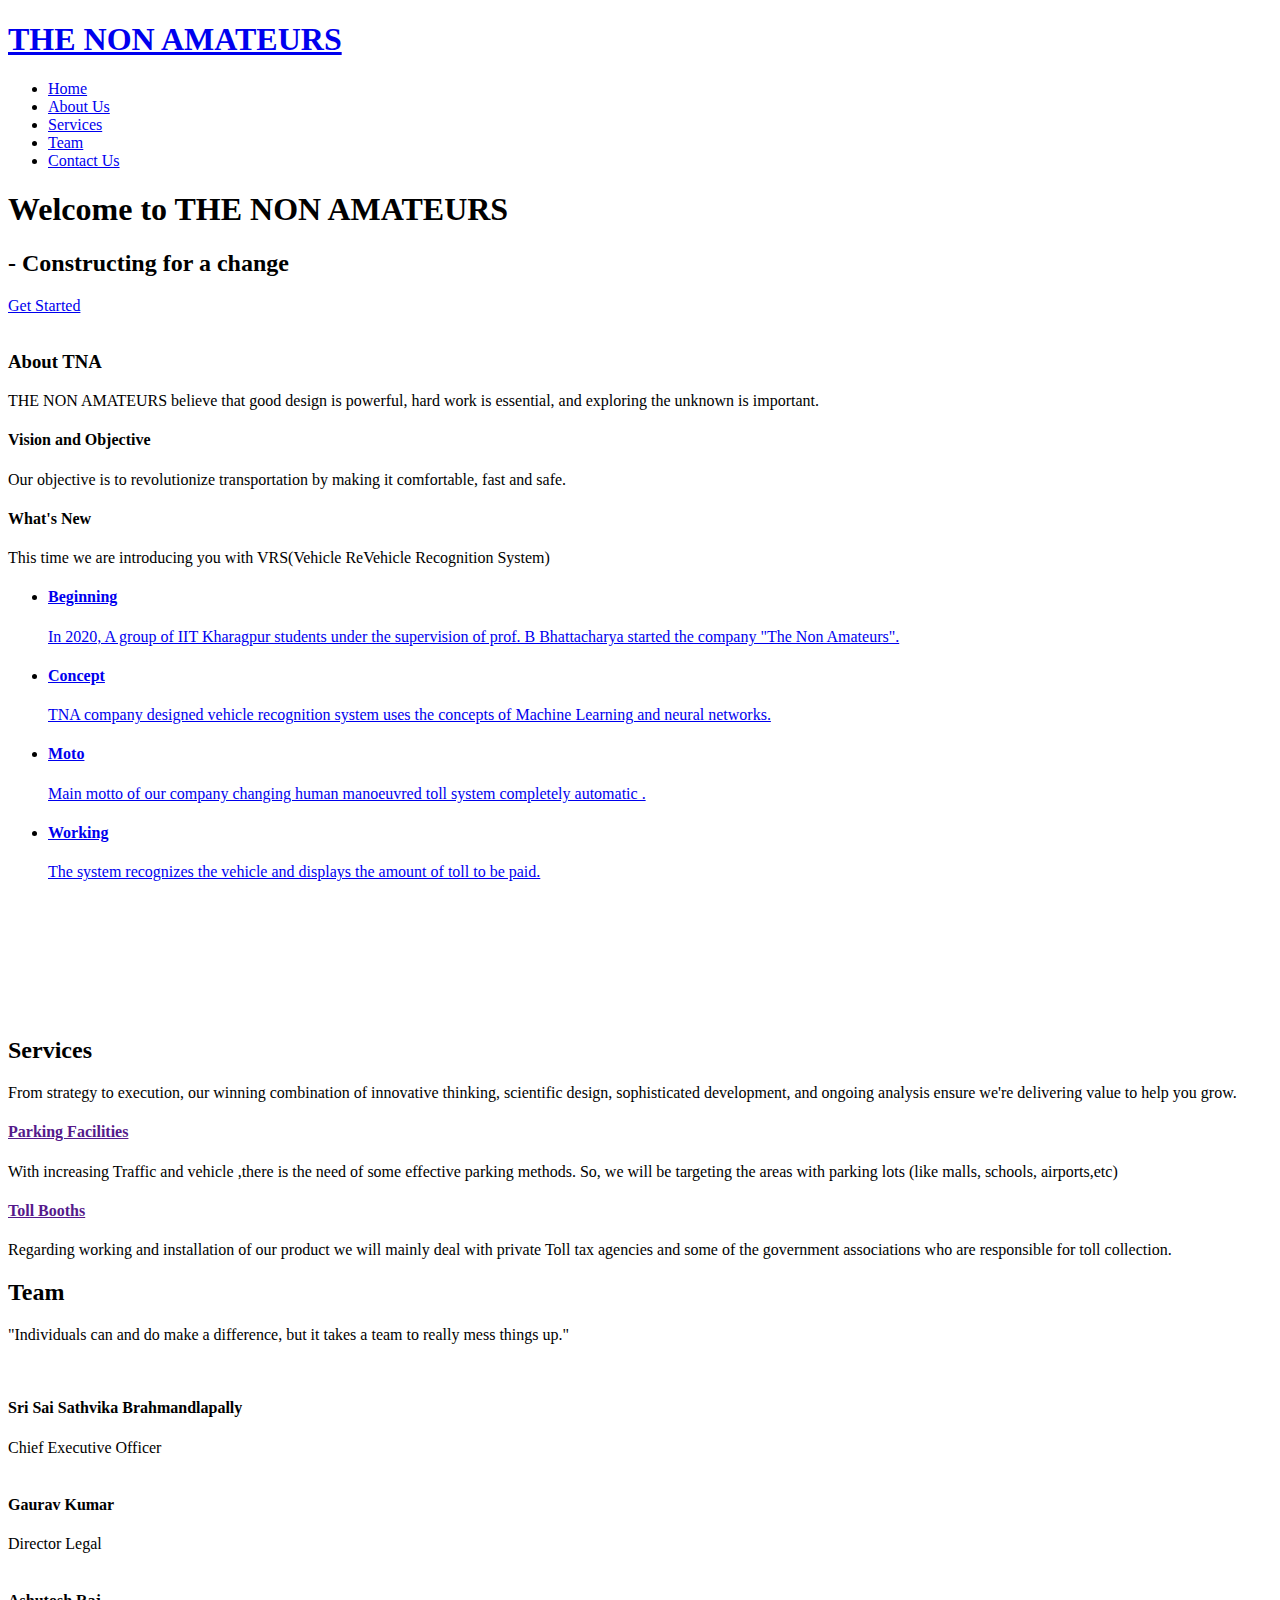
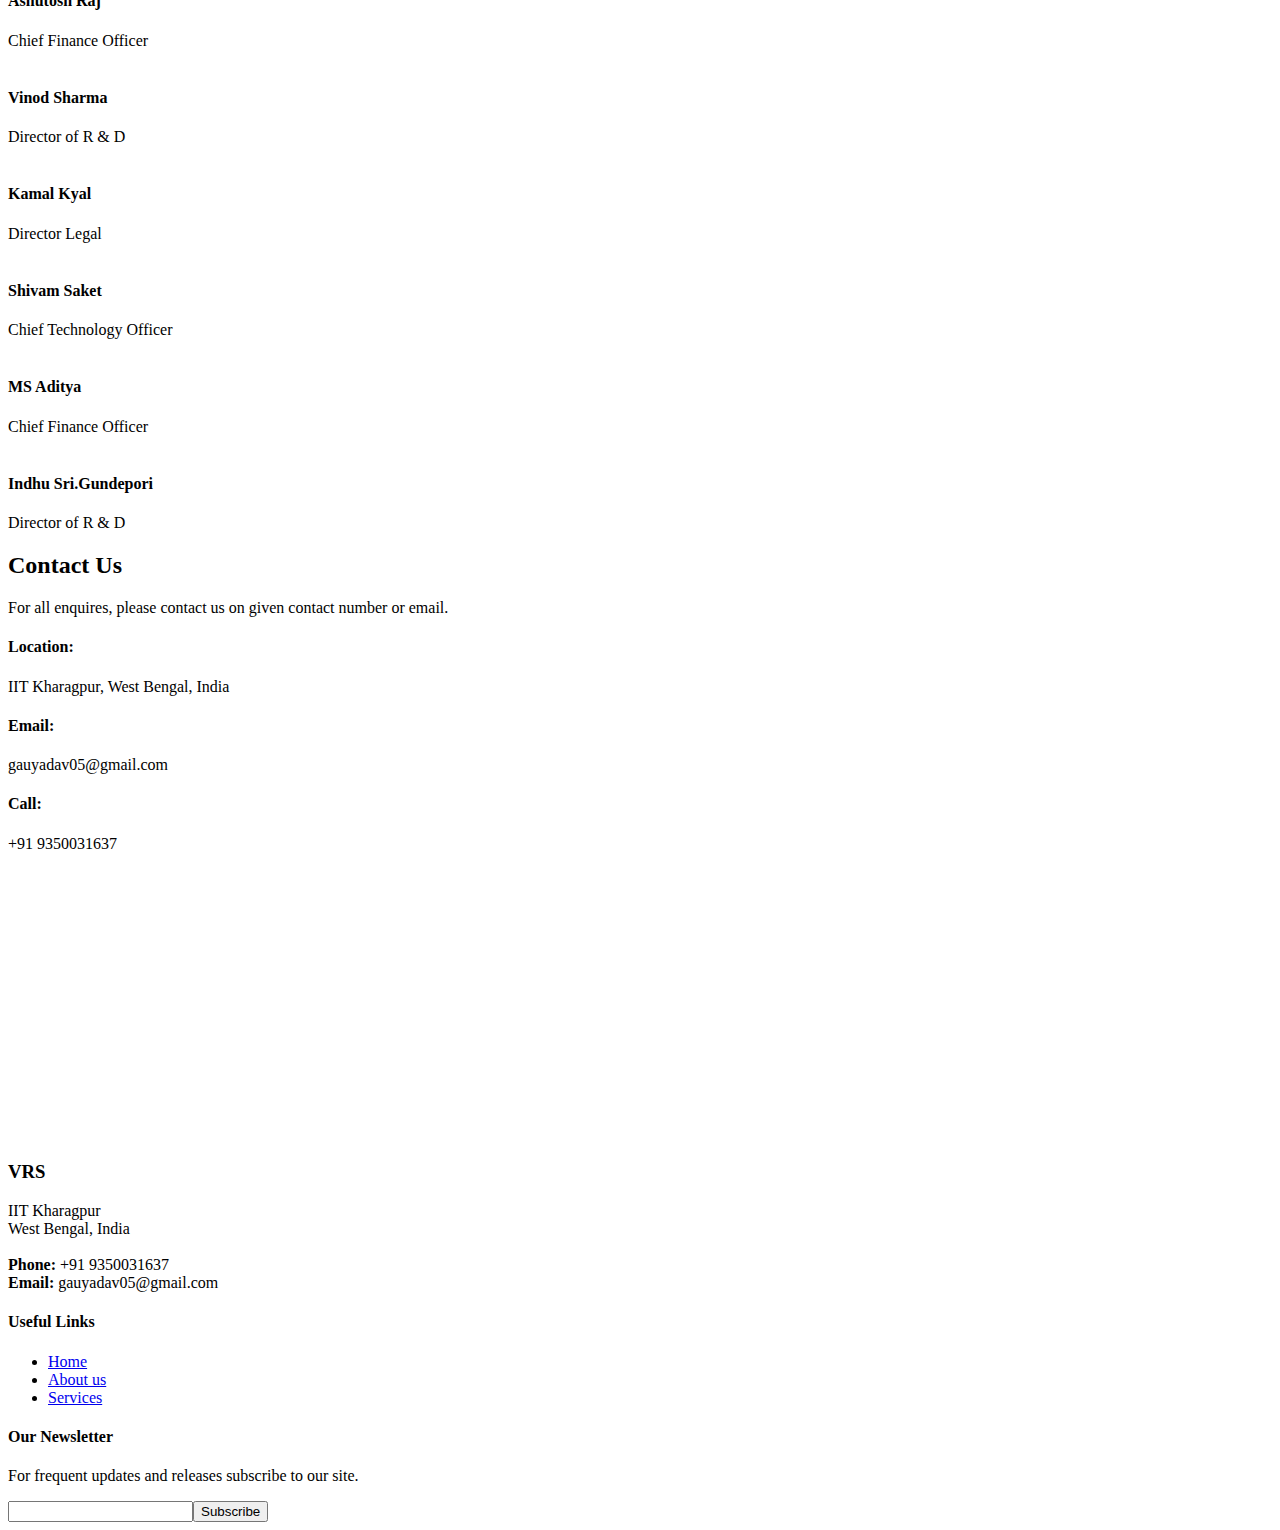
==== index.html @ e851b3a4 "Update index.html" ====
<!DOCTYPE html>
<html lang="en">

<head>
  <meta charset="utf-8">
  <meta content="width=device-width, initial-scale=1.0" name="viewport">

  <title>TNA-VRS</title>
  <meta content="" name="descriptison">
  <meta content="" name="keywords">

  <!-- Favicons -->
  <link href="assets/img/favicon.png" rel="icon">
  <link href="assets/img/apple-touch-icon.png" rel="apple-touch-icon">

  <!-- Google Fonts -->
  <link href="https://fonts.googleapis.com/css?family=Open+Sans:300,300i,400,400i,600,600i,700,700i|Raleway:300,300i,400,400i,500,500i,600,600i,700,700i|Poppins:300,300i,400,400i,500,500i,600,600i,700,700i" rel="stylesheet">

  <!-- Vendor CSS Files -->
  <link href="assets/vendor/bootstrap/css/bootstrap.min.css" rel="stylesheet">
  <link href="assets/vendor/icofont/icofont.min.css" rel="stylesheet">
  <link href="assets/vendor/boxicons/css/boxicons.min.css" rel="stylesheet">
  <link href="assets/vendor/owl.carousel/assets/owl.carousel.min.css" rel="stylesheet">
  <link href="assets/vendor/venobox/venobox.css" rel="stylesheet">
  <link href="assets/vendor/aos/aos.css" rel="stylesheet">

  <!-- Template Main CSS File -->
  <link href="assets/css/style.css" rel="stylesheet">

</head>

<body>

  <!-- ======= Header ======= -->
  <header id="header" class="fixed-top">
    <div class="container d-flex">

      <div class="logo mr-auto">
        <h1 class="text-light"><a href="index.html">THE NON AMATEURS</a></h1>
        <!-- Uncomment below if you prefer to use an image logo -->
<!--         <a href="index.html"><img src="assets/img/logo.png" alt="" class="img-fluid"></a>-->
      </div>

      <nav class="nav-menu d-none d-lg-block">
        <ul>
          <li class="active"><a href="index.html">Home</a></li>
          <li><a href="#about">About Us</a></li>
          <li><a href="#services">Services</a></li>
          <li><a href="#team">Team</a></li>

          <li><a href="#contact">Contact Us</a></li>

        </ul>
      </nav><!-- .nav-menu -->

    </div>
  </header><!-- End Header -->

  <!-- ======= Hero Section ======= -->
  <section id="hero" class="d-flex flex-column justify-content-center align-items-center">
    <div class="container text-center text-md-left" data-aos="fade-up">
      <h1>Welcome to THE NON AMATEURS</h1>
      <h2>- Constructing for a change</h2>
      <a href="#about" class="btn-get-started scrollto">Get Started</a>
    </div>
  </section><!-- End Hero -->

  <main id="main">

    <!-- ======= About Section ======= -->
    <section id="about" class="about">
      <div class="container">

        <div class="row">
          <div class="col-xl-6 col-lg-7" data-aos="fade-right">
            <img src="assets/img/about-img.jpg" class="img-fluid" alt="">
          </div>
          <div class="col-xl-6 col-lg-5 pt-5 pt-lg-0">
            <h3 data-aos="fade-up">About TNA</h3>
            <p data-aos="fade-up">
              THE NON AMATEURS believe that good design is powerful, hard work is essential, and exploring the unknown is important.</p>
            <div class="icon-box" data-aos="fade-up">
              <i class="bx bx-receipt"></i>
              <h4>Vision and Objective</h4>
              <p>Our objective is to revolutionize transportation by making it comfortable, fast and safe.</p>
            </div>

<!--            <div class="icon-box" data-aos="fade-up" data-aos-delay="100">-->
<!--              <i class="bx bx-cube-alt"></i>-->
<!--              <h4>Work and Design</h4>-->
<!--              <p>We are committed to provide you </p>-->
<!--            </div>-->

            <div class="icon-box" data-aos="fade-up" data-aos-delay="200">
              <i class="bx bx-cube-alt"></i>
              <h4>What's New</h4>
              <p>This time we are introducing you with VRS(Vehicle ReVehicle Recognition System)</p>
            </div>

          </div>
        </div>

      </div>
    </section><!-- End About Section -->

      </div>
    </section><!-- End Steps Section -->

    <!-- ======= Features Section ======= -->
    <section id="features" class="features">
      <div class="container">

        <div class="row">
          <div class="col-lg-4 mb-5 mb-lg-0" data-aos="fade-right">
            <ul class="nav nav-tabs flex-column">
              <li class="nav-item">
                <a class="nav-link active show" data-toggle="tab" href="#tab-1">
                  <h4>Beginning</h4>
                  <p>In 2020, A group of IIT Kharagpur students under the supervision of prof. B Bhattacharya started the company "The Non Amateurs".</p>
                </a>
              </li>
              <li class="nav-item mt-2">
                <a class="nav-link" data-toggle="tab" href="#tab-2">
                  <h4>Concept</h4>
                  <p>TNA company designed vehicle recognition system uses the concepts of Machine Learning and neural networks.</p>
                </a>
              </li>
              <li class="nav-item mt-2">
                <a class="nav-link" data-toggle="tab" href="#tab-3">
                  <h4>Moto</h4>
                  <p>Main motto of our company changing human manoeuvred toll system completely
                    automatic .
                  </p>
                </a>
              </li>
              <li class="nav-item mt-2">
                <a class="nav-link" data-toggle="tab" href="#tab-4">
                  <h4>Working</h4>
                  <p>The system recognizes the vehicle and displays the amount of toll to be paid.</p>
                </a>
              </li>
            </ul>
          </div>
          <div class="col-lg-7 ml-auto" data-aos="fade-left">
            <div class="tab-content">
              <div class="tab-pane active show" id="tab-1">
                <figure>
                  <img src="assets/img/features-1.png" alt="" class="img-fluid">
                </figure>
              </div>
              <div class="tab-pane" id="tab-2">
                <figure>
                  <img src="assets/img/features-2.png" alt="" class="img-fluid">
                </figure>
              </div>
              <div class="tab-pane" id="tab-3">
                <figure>
                  <img src="assets/img/features-3.png" alt="" class="img-fluid">
                </figure>
              </div>
              <div class="tab-pane" id="tab-4">
                <figure>
                  <img src="assets/img/features-4.png" alt="" class="img-fluid">
                </figure>
              </div>
            </div>
          </div>
        </div>

      </div>
    </section><!-- End Features Section -->

    <!-- ======= Services Section ======= -->
    <section id="services" class="services section-bg">
      <div class="container">

        <div class="section-title" data-aos="fade-up">
          <h2>Services</h2>
          <p>From strategy to execution, our winning combination of innovative thinking, scientific design, sophisticated development, and ongoing analysis ensure we're delivering value to help you grow.</p>
        </div>

        <div class="row">
          <div class="col-md-6 col-lg-6 d-flex align-items-stretch mb-5 mb-lg-0" data-aos="fade-up">
            <div class="icon-box icon-box-pink">
              <div class="icon"><i class="bx bxl-dribbble"></i></div>
              <h4 class="title"><a href="">Parking Facilities</a></h4>
              <p class="description">With increasing Traffic and vehicle ,there is the need of some effective parking methods.
                So, we will be targeting the areas with parking lots (like malls, schools, airports,etc)
              </p>
            </div>
          </div>

          <div class="col-md-6 col-lg-6 d-flex align-items-stretch mb-5 mb-lg-0" data-aos="fade-up" data-aos-delay="100">
            <div class="icon-box icon-box-cyan">
              <div class="icon"><i class="bx bx-file"></i></div>
              <h4 class="title"><a href="">Toll Booths</a></h4>
              <p class="description">Regarding working and installation of our product we will mainly deal with private Toll tax agencies and some of the government associations who are responsible for toll collection.</p>
            </div>
          </div>

        </div>

      </div>
    </section><!-- End Services Section -->

    <!-- ======= Team Section ======= -->
    <section id="team" class="team">
      <div class="container">

        <div class="section-title" data-aos="fade-up">
          <h2>Team</h2>
          <p>"Individuals can and do make a difference, but it takes a team to really mess things up."</p>
        </div>

        <div class="row">

          <div class="col-xl-3 col-lg-4 col-md-6" data-aos="fade-up">
            <div class="member">
              <img src="assets/img/team/team-1.jpg" class="img-fluid" alt="">
              <div class="member-info">
                <div class="member-info-content">
                  <h4>Sri Sai Sathvika Brahmandlapally</h4>
                  <span>Chief Executive Officer</span>
                </div>
                <div class="social">
                  <a href="https://www.facebook.com/sathvika.shetty.370"><i class="icofont-facebook"></i></a>
                  <a href="https://www.linkedin.com/in/sathvika-shetty-4975781ab"><i class="icofont-linkedin"></i></a>
                </div>
              </div>
            </div>
          </div>

          <div class="col-xl-3 col-lg-4 col-md-6" data-aos="fade-up" data-aos-delay="100">
            <div class="member">
              <img src="assets/img/team/team-2.jpg" class="img-fluid" alt="">
              <div class="member-info">
                <div class="member-info-content">
                  <h4>Gaurav Kumar</h4>
                  <span>Director Legal</span>
                </div>
                <div class="social">
                  <a href="https://www.facebook.com/profile.php?id=100032656905882"><i class="icofont-facebook"></i></a>
                  <a href="https://www.linkedin.com/in/gaurav-yadav-1616981a1"><i class="icofont-linkedin"></i></a>
                </div>
              </div>
            </div>
          </div>
          <div class="col-xl-3 col-lg-4 col-md-6" data-aos="fade-up" data-aos-delay="100">
            <div class="member">
              <img src="assets/img/team/team-5.jpg" class="img-fluid" alt="">
              <div class="member-info">
                <div class="member-info-content">
                  <h4>Ashutosh Raj</h4>
                  <span>Chief Finance Officer</span>
                </div>
                <div class="social">
                  <a href="https://www.facebook.com/profile.php?id=100007177729363"><i class="icofont-facebook"></i></a>
                  <a href="https://www.linkedin.com/in/rajashuuuu/"><i class="icofont-linkedin"></i></a>
                </div>
              </div>
            </div>
          </div>
          <div class="col-xl-3 col-lg-4 col-md-6" data-aos="fade-up" data-aos-delay="100">
            <div class="member">
              <img src="assets/img/team/team-8.jpg" class="img-fluid" alt="">
              <div class="member-info">
                <div class="member-info-content">
                  <h4>Vinod Sharma</h4>
                  <span>Director of R & D</span>
                </div>
                <div class="social">
                  <a href="https://www.facebook.com/vinod.bagra.5836"><i class="icofont-facebook"></i></a>
                  <a href="https://www.linkedin.com/in/Vinod-sharma-2312a71b4"><i class="icofont-linkedin"></i></a>
                </div>
              </div>
            </div>
          </div>
          <div class="col-xl-3 col-lg-4 col-md-6" data-aos="fade-up" data-aos-delay="100">
            <div class="member">
              <img src="assets/img/team/team-3.jpg" class="img-fluid" alt="">
              <div class="member-info">
                <div class="member-info-content">
                  <h4>Kamal Kyal</h4>
                  <span>Director Legal</span>
                </div>
                <div class="social">
                  <a href=""><i class="icofont-facebook"></i></a>
                  <a href=""><i class="icofont-linkedin"></i></a>
                </div>
              </div>
            </div>
          </div>
          <div class="col-xl-3 col-lg-4 col-md-6" data-aos="fade-up" data-aos-delay="100">
            <div class="member">
              <img src="assets/img/team/team-4.jpg" class="img-fluid" alt="">
              <div class="member-info">
                <div class="member-info-content">
                  <h4>Shivam Saket</h4>
                  <span>Chief Technology Officer</span>
                </div>
                <div class="social">
                  <a href=""><i class="icofont-facebook"></i></a>
                  <a href=""><i class="icofont-linkedin"></i></a>
                </div>
              </div>
            </div>
          </div>

          <div class="col-xl-3 col-lg-4 col-md-6" data-aos="fade-up" data-aos-delay="200">
            <div class="member">
              <img src="assets/img/team/team-6.jpg" class="img-fluid" alt="">
              <div class="member-info">
                <div class="member-info-content">
                  <h4>MS Aditya</h4>
                  <span>Chief Finance Officer</span>
                </div>
                <div class="social">
                  <a href="http://facebook.com/ms.aditya15"><i class="icofont-facebook"></i></a>
                  <a href="linkedin.com/in/m-s-aditya-b8879b146"><i class="icofont-linkedin"></i></a>
                </div>
              </div>
            </div>
          </div>

          <div class="col-xl-3 col-lg-4 col-md-6" data-aos="fade-up" data-aos-delay="300">
            <div class="member">
              <img src="assets/img/team/team-7.jpg" class="img-fluid" alt="">
              <div class="member-info">
                <div class="member-info-content">
                  <h4>Indhu Sri.Gundepori</h4>
                  <span>Director of R & D</span>
                </div>
                <div class="social">
<!--                  <a href=""><i class="icofont-twitter"></i></a>-->
                  <a href="https://www.facebook.com/indhusri.gundepuri"><i class="icofont-facebook"></i></a>
<!--                  <a href=""><i class="icofont-instagram"></i></a>-->
                  <a href="https://www.linkedin.com/in/indhu127"><i class="icofont-linkedin"></i></a>
                </div>
              </div>
            </div>
          </div>

        </div>

      </div>
    </section><!-- End Team Section -->


    <!-- ======= Contact Section ======= -->
    <section id="contact" class="contact">
      <div class="container">

        <div class="section-title" data-aos="fade-up">
          <h2>Contact Us</h2>
          <p>For all enquires, please contact us on given contact number or email.</p>
        </div>

        <div class="row no-gutters justify-content-center" data-aos="fade-up">

          <div class="col-lg-5 d-flex align-items-stretch">
            <div class="info">
              <div class="address">
                <i class="icofont-google-map"></i>
                <h4>Location:</h4>
                <p>IIT Kharagpur, West Bengal, India</p>
              </div>

              <div class="email mt-4">
                <i class="icofont-envelope"></i>
                <h4>Email:</h4>
                <p>gauyadav05@gmail.com</p>
              </div>

              <div class="phone mt-4">
                <i class="icofont-phone"></i>
                <h4>Call:</h4>
                <p>+91 9350031637</p>
              </div>

            </div>

          </div>

          <div class="col-lg-5 d-flex align-items-stretch">
            <iframe style="border:0; width: 100%; height: 270px;" src="https://www.google.com/maps/embed?pb=!1m18!1m12!1m3!1d14764.129384249643!2d87.30113983100296!3d22.314616415056673!2m3!1f0!2f0!3f0!3m2!1i1024!2i768!4f13.1!3m3!1m2!1s0x3a1d44031d91072d%3A0x750e832f90176385!2sIIT%20Kharagpur%2C%20Kharagpur%2C%20West%20Bengal!5e0!3m2!1sen!2sin!4v1605263797705!5m2!1sen!2sin" frameborder="0" allowfullscreen></iframe>
          </div>

        </div>

<!--        <div class="row mt-5 justify-content-center" data-aos="fade-up">-->
<!--          <div class="col-lg-10">-->
<!--            <form action="forms/contact.php" method="post" role="form" class="php-email-form">-->
<!--              <div class="form-row">-->
<!--                <div class="col-md-6 form-group">-->
<!--                  <input type="text" name="name" class="form-control" id="name" placeholder="Your Name" data-rule="minlen:4" data-msg="Please enter at least 4 chars" />-->
<!--                  <div class="validate"></div>-->
<!--                </div>-->
<!--                <div class="col-md-6 form-group">-->
<!--                  <input type="email" class="form-control" name="email" id="email" placeholder="Your Email" data-rule="email" data-msg="Please enter a valid email" />-->
<!--                  <div class="validate"></div>-->
<!--                </div>-->
<!--              </div>-->
<!--              <div class="form-group">-->
<!--                <input type="text" class="form-control" name="subject" id="subject" placeholder="Subject" data-rule="minlen:4" data-msg="Please enter at least 8 chars of subject" />-->
<!--                <div class="validate"></div>-->
<!--              </div>-->
<!--              <div class="form-group">-->
<!--                <textarea class="form-control" name="message" rows="5" data-rule="required" data-msg="Please write something for us" placeholder="Message"></textarea>-->
<!--                <div class="validate"></div>-->
<!--              </div>-->
<!--              <div class="mb-3">-->
<!--                <div class="loading">Loading</div>-->
<!--                <div class="error-message"></div>-->
<!--                <div class="sent-message">Your message has been sent. Thank you!</div>-->
<!--              </div>-->
<!--              <div class="text-center"><button type="submit">Send Message</button></div>-->
<!--            </form>-->
<!--          </div>-->

<!--        </div>-->

      </div>
    </section><!-- End Contact Section -->

  </main><!-- End #main -->

  <!-- ======= Footer ======= -->
  <footer id="footer">
    <div class="footer-top">
      <div class="container">
        <div class="row">

          <div class="col-lg-3 col-md-6">
            <div class="footer-info">
              <h3>VRS</h3>
              <p>
                IIT Kharagpur<br>
                West Bengal, India<br><br>
                <strong>Phone:</strong> +91 9350031637<br>
                <strong>Email:</strong> gauyadav05@gmail.com<br>
              </p>
              <div class="social-links mt-3">
<!--                <a href="#" class="twitter"><i class="bx bxl-twitter"></i></a>-->
                <a href="https://www.facebook.com/profile.php?id=100032656905882" class="facebook"><i class="bx bxl-facebook"></i></a>
<!--                <a href="#" class="instagram"><i class="bx bxl-instagram"></i></a>-->
<!--                <a href="#" class="google-plus"><i class="bx bxl-skype"></i></a>-->
                <a href="https://www.linkedin.com/in/gaurav-yadav-1616981a1" class="linkedin"><i class="bx bxl-linkedin"></i></a>
              </div>
            </div>
          </div>

          <div class="col-lg-2 col-md-6 footer-links">
            <h4>Useful Links</h4>
            <ul>
              <li><i class="bx bx-chevron-right"></i> <a href="#">Home</a></li>
              <li><i class="bx bx-chevron-right"></i> <a href="#">About us</a></li>
              <li><i class="bx bx-chevron-right"></i> <a href="#">Services</a></li>
<!--              <li><i class="bx bx-chevron-right"></i> <a href="#">Terms of service</a></li>-->
<!--              <li><i class="bx bx-chevron-right"></i> <a href="#">Privacy policy</a></li>-->
            </ul>
          </div>

<!--          <div class="col-lg-3 col-md-6 footer-links">-->
<!--            <h4>Our Services</h4>-->
<!--            <ul>-->
<!--              <li><i class="bx bx-chevron-right"></i> <a href="#">Web Design</a></li>-->
<!--              <li><i class="bx bx-chevron-right"></i> <a href="#">Web Development</a></li>-->
<!--              <li><i class="bx bx-chevron-right"></i> <a href="#">Product Management</a></li>-->
<!--              <li><i class="bx bx-chevron-right"></i> <a href="#">Marketing</a></li>-->
<!--              <li><i class="bx bx-chevron-right"></i> <a href="#">Graphic Design</a></li>-->
<!--            </ul>-->
<!--          </div>-->

          <div class="col-lg-4 col-md-6 footer-newsletter">
            <h4>Our Newsletter</h4>
            <p>For frequent updates and releases subscribe to our site.</p>
            <form action="" method="post">
              <input type="email" name="email"><input type="submit" value="Subscribe">
            </form>

          </div>

        </div>
      </div>
    </div>


  </footer><!-- End Footer -->

  <a href="#" class="back-to-top"><i class="icofont-simple-up"></i></a>

  <!-- Vendor JS Files -->
  <script src="assets/vendor/jquery/jquery.min.js"></script>
  <script src="assets/vendor/bootstrap/js/bootstrap.bundle.min.js"></script>
  <script src="assets/vendor/jquery.easing/jquery.easing.min.js"></script>
  <script src="assets/vendor/php-email-form/validate.js"></script>
  <script src="assets/vendor/owl.carousel/owl.carousel.min.js"></script>
  <script src="assets/vendor/isotope-layout/isotope.pkgd.min.js"></script>
  <script src="assets/vendor/venobox/venobox.min.js"></script>
  <script src="assets/vendor/aos/aos.js"></script>

  <!-- Template Main JS File -->
  <script src="assets/js/main.js"></script>

</body>

</html>
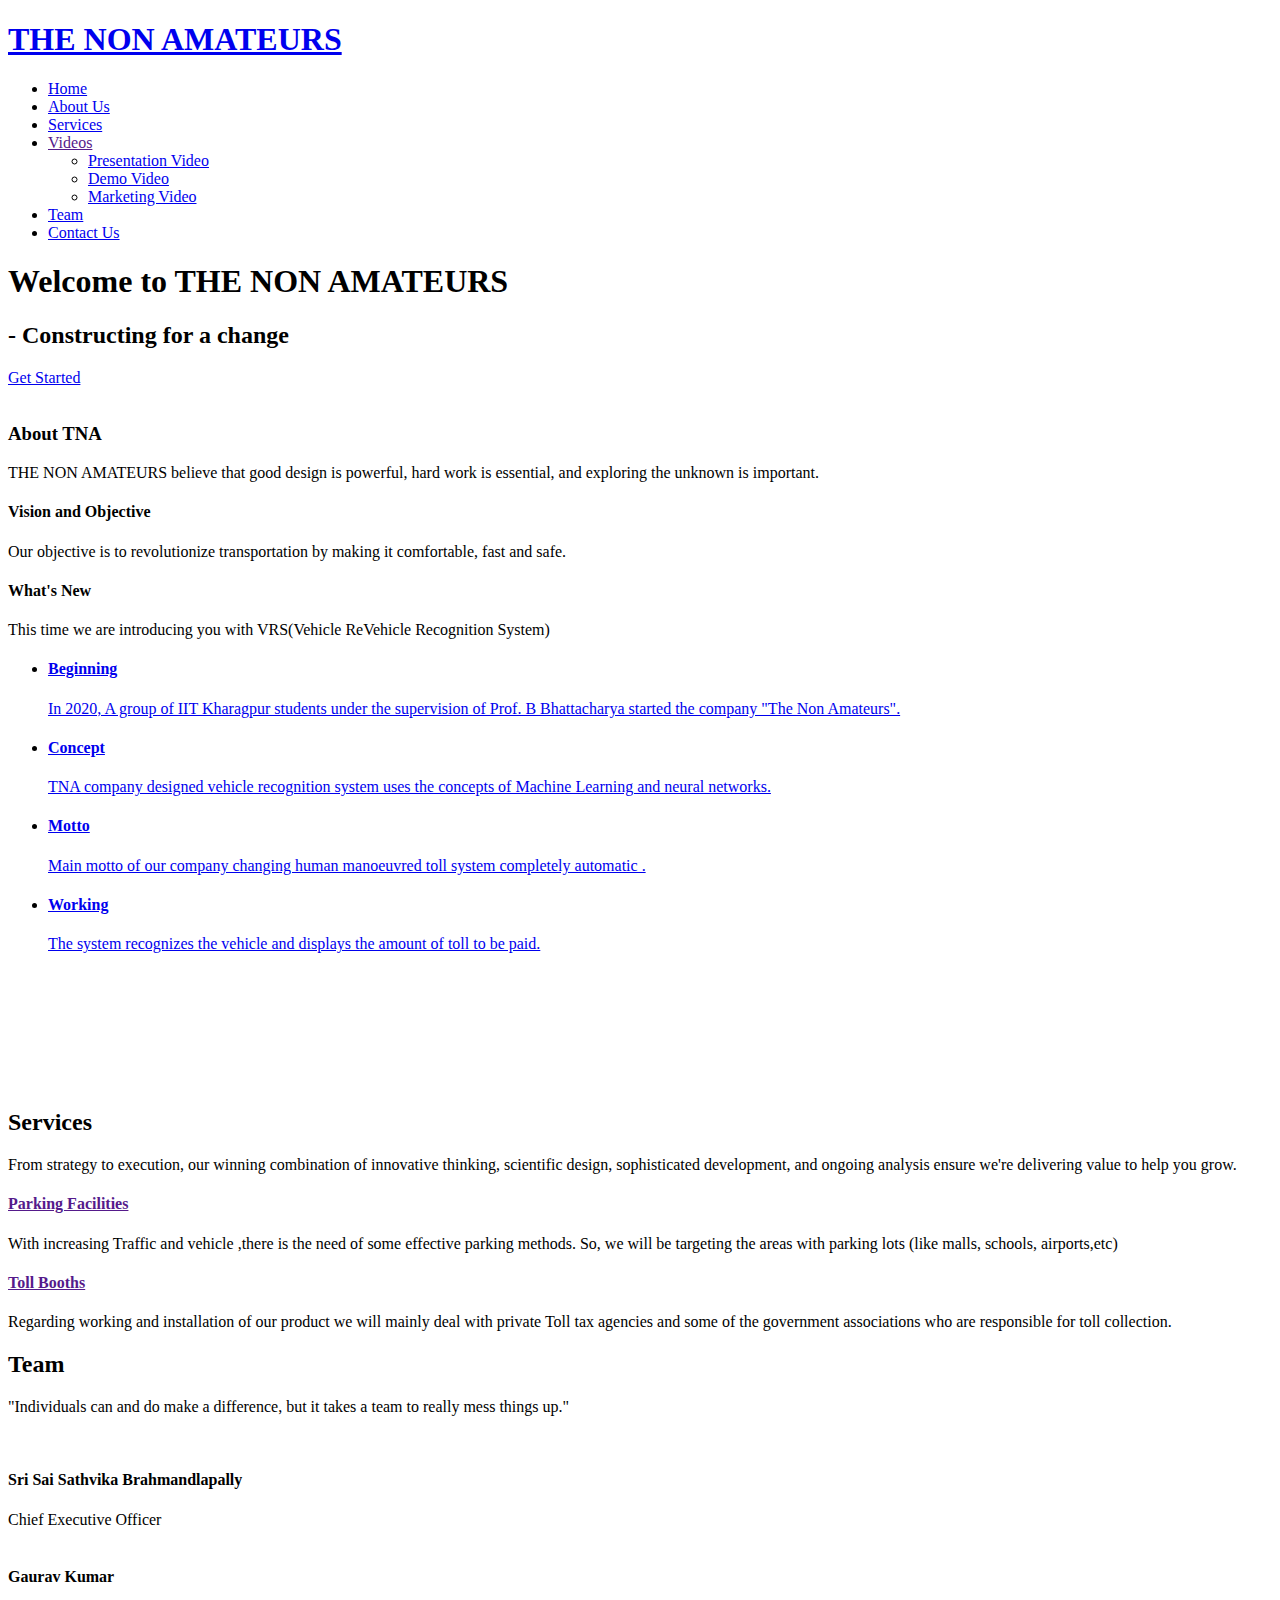
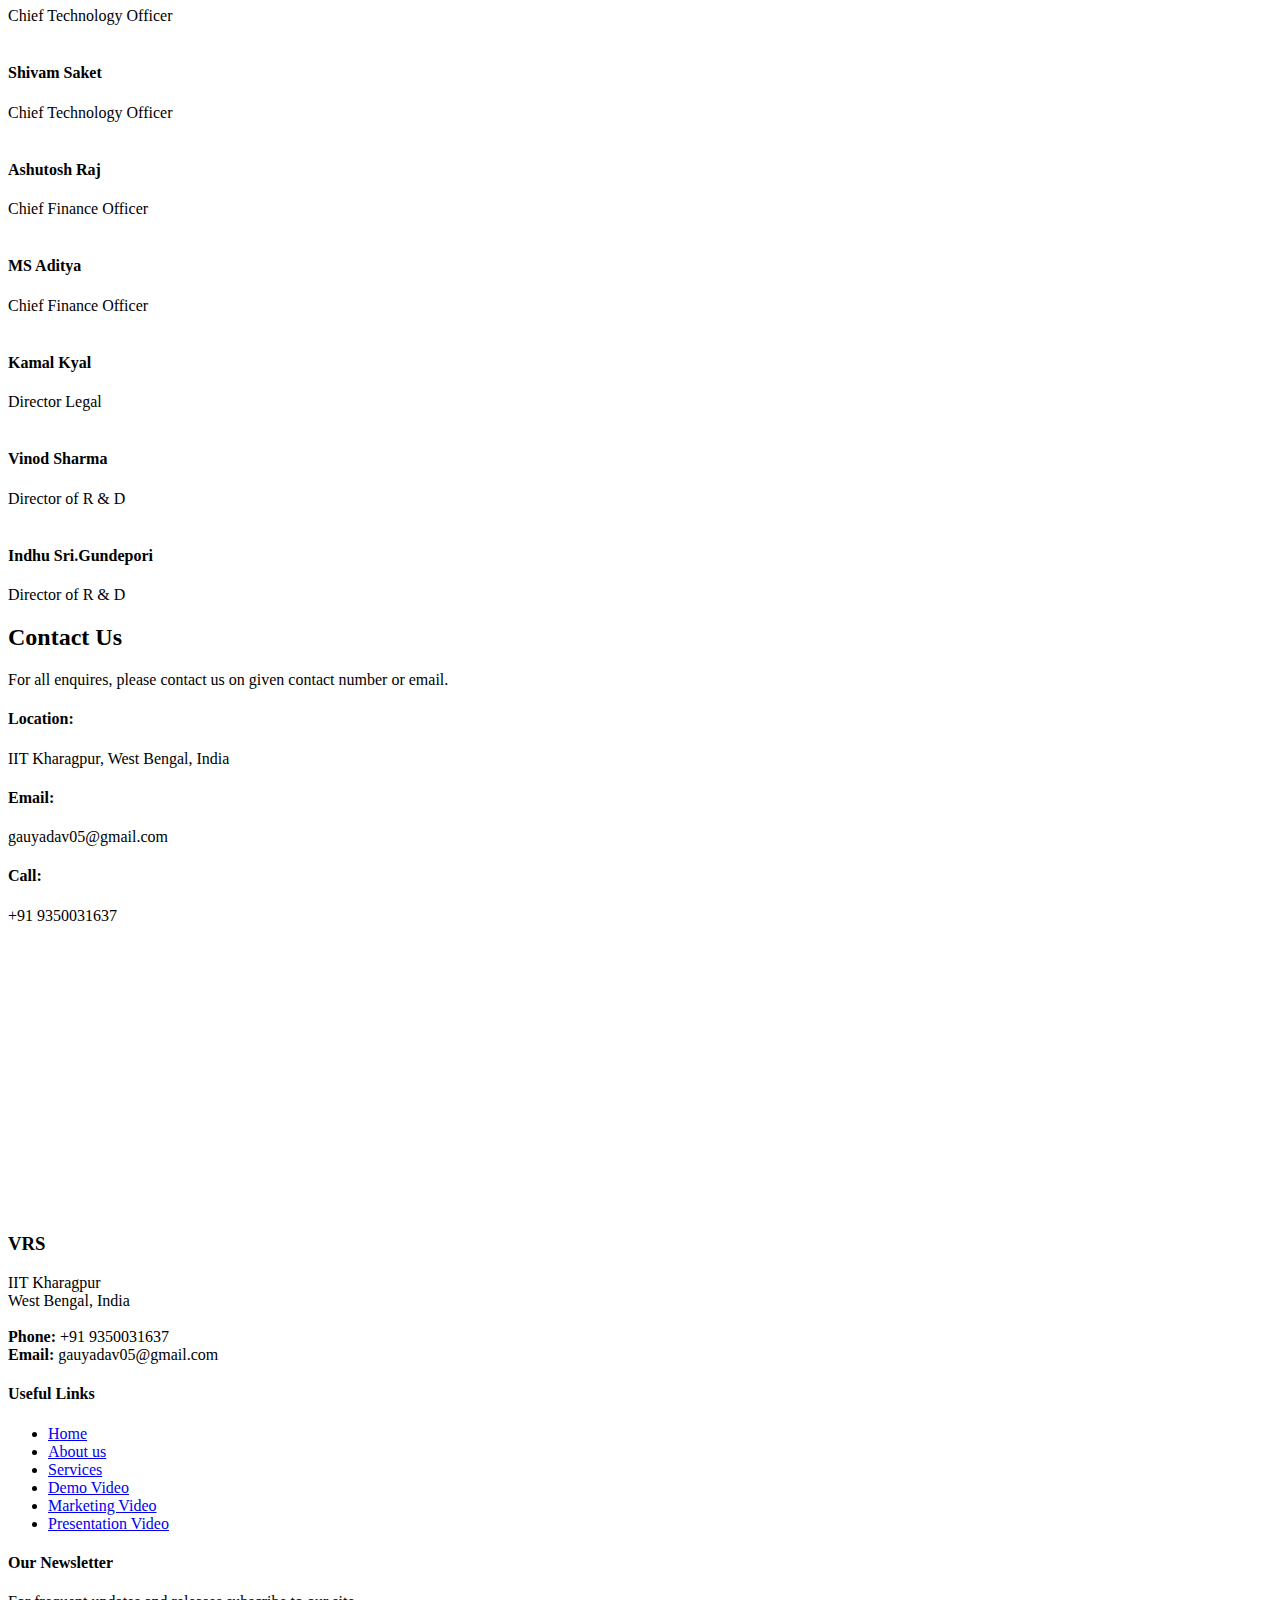
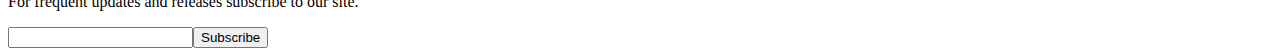
==== commit acbb928f: "Add files via upload" ====
--- a/index.html
+++ b/index.html
@@ -1,507 +1,525 @@
-<!DOCTYPE html>
-<html lang="en">
-
-<head>
-  <meta charset="utf-8">
-  <meta content="width=device-width, initial-scale=1.0" name="viewport">
-
-  <title>TNA-VRS</title>
-  <meta content="" name="descriptison">
-  <meta content="" name="keywords">
-
-  <!-- Favicons -->
-  <link href="assets/img/favicon.png" rel="icon">
-  <link href="assets/img/apple-touch-icon.png" rel="apple-touch-icon">
-
-  <!-- Google Fonts -->
-  <link href="https://fonts.googleapis.com/css?family=Open+Sans:300,300i,400,400i,600,600i,700,700i|Raleway:300,300i,400,400i,500,500i,600,600i,700,700i|Poppins:300,300i,400,400i,500,500i,600,600i,700,700i" rel="stylesheet">
-
-  <!-- Vendor CSS Files -->
-  <link href="assets/vendor/bootstrap/css/bootstrap.min.css" rel="stylesheet">
-  <link href="assets/vendor/icofont/icofont.min.css" rel="stylesheet">
-  <link href="assets/vendor/boxicons/css/boxicons.min.css" rel="stylesheet">
-  <link href="assets/vendor/owl.carousel/assets/owl.carousel.min.css" rel="stylesheet">
-  <link href="assets/vendor/venobox/venobox.css" rel="stylesheet">
-  <link href="assets/vendor/aos/aos.css" rel="stylesheet">
-
-  <!-- Template Main CSS File -->
-  <link href="assets/css/style.css" rel="stylesheet">
-
-</head>
-
-<body>
-
-  <!-- ======= Header ======= -->
-  <header id="header" class="fixed-top">
-    <div class="container d-flex">
-
-      <div class="logo mr-auto">
-        <h1 class="text-light"><a href="index.html">THE NON AMATEURS</a></h1>
-        <!-- Uncomment below if you prefer to use an image logo -->
-<!--         <a href="index.html"><img src="assets/img/logo.png" alt="" class="img-fluid"></a>-->
-      </div>
-
-      <nav class="nav-menu d-none d-lg-block">
-        <ul>
-          <li class="active"><a href="index.html">Home</a></li>
-          <li><a href="#about">About Us</a></li>
-          <li><a href="#services">Services</a></li>
-          <li><a href="#team">Team</a></li>
-
-          <li><a href="#contact">Contact Us</a></li>
-
-        </ul>
-      </nav><!-- .nav-menu -->
-
-    </div>
-  </header><!-- End Header -->
-
-  <!-- ======= Hero Section ======= -->
-  <section id="hero" class="d-flex flex-column justify-content-center align-items-center">
-    <div class="container text-center text-md-left" data-aos="fade-up">
-      <h1>Welcome to THE NON AMATEURS</h1>
-      <h2>- Constructing for a change</h2>
-      <a href="#about" class="btn-get-started scrollto">Get Started</a>
-    </div>
-  </section><!-- End Hero -->
-
-  <main id="main">
-
-    <!-- ======= About Section ======= -->
-    <section id="about" class="about">
-      <div class="container">
-
-        <div class="row">
-          <div class="col-xl-6 col-lg-7" data-aos="fade-right">
-            <img src="assets/img/about-img.jpg" class="img-fluid" alt="">
-          </div>
-          <div class="col-xl-6 col-lg-5 pt-5 pt-lg-0">
-            <h3 data-aos="fade-up">About TNA</h3>
-            <p data-aos="fade-up">
-              THE NON AMATEURS believe that good design is powerful, hard work is essential, and exploring the unknown is important.</p>
-            <div class="icon-box" data-aos="fade-up">
-              <i class="bx bx-receipt"></i>
-              <h4>Vision and Objective</h4>
-              <p>Our objective is to revolutionize transportation by making it comfortable, fast and safe.</p>
-            </div>
-
-<!--            <div class="icon-box" data-aos="fade-up" data-aos-delay="100">-->
-<!--              <i class="bx bx-cube-alt"></i>-->
-<!--              <h4>Work and Design</h4>-->
-<!--              <p>We are committed to provide you </p>-->
-<!--            </div>-->
-
-            <div class="icon-box" data-aos="fade-up" data-aos-delay="200">
-              <i class="bx bx-cube-alt"></i>
-              <h4>What's New</h4>
-              <p>This time we are introducing you with VRS(Vehicle ReVehicle Recognition System)</p>
-            </div>
-
-          </div>
-        </div>
-
-      </div>
-    </section><!-- End About Section -->
-
-      </div>
-    </section><!-- End Steps Section -->
-
-    <!-- ======= Features Section ======= -->
-    <section id="features" class="features">
-      <div class="container">
-
-        <div class="row">
-          <div class="col-lg-4 mb-5 mb-lg-0" data-aos="fade-right">
-            <ul class="nav nav-tabs flex-column">
-              <li class="nav-item">
-                <a class="nav-link active show" data-toggle="tab" href="#tab-1">
-                  <h4>Beginning</h4>
-                  <p>In 2020, A group of IIT Kharagpur students under the supervision of prof. B Bhattacharya started the company "The Non Amateurs".</p>
-                </a>
-              </li>
-              <li class="nav-item mt-2">
-                <a class="nav-link" data-toggle="tab" href="#tab-2">
-                  <h4>Concept</h4>
-                  <p>TNA company designed vehicle recognition system uses the concepts of Machine Learning and neural networks.</p>
-                </a>
-              </li>
-              <li class="nav-item mt-2">
-                <a class="nav-link" data-toggle="tab" href="#tab-3">
-                  <h4>Moto</h4>
-                  <p>Main motto of our company changing human manoeuvred toll system completely
-                    automatic .
-                  </p>
-                </a>
-              </li>
-              <li class="nav-item mt-2">
-                <a class="nav-link" data-toggle="tab" href="#tab-4">
-                  <h4>Working</h4>
-                  <p>The system recognizes the vehicle and displays the amount of toll to be paid.</p>
-                </a>
-              </li>
-            </ul>
-          </div>
-          <div class="col-lg-7 ml-auto" data-aos="fade-left">
-            <div class="tab-content">
-              <div class="tab-pane active show" id="tab-1">
-                <figure>
-                  <img src="assets/img/features-1.png" alt="" class="img-fluid">
-                </figure>
-              </div>
-              <div class="tab-pane" id="tab-2">
-                <figure>
-                  <img src="assets/img/features-2.png" alt="" class="img-fluid">
-                </figure>
-              </div>
-              <div class="tab-pane" id="tab-3">
-                <figure>
-                  <img src="assets/img/features-3.png" alt="" class="img-fluid">
-                </figure>
-              </div>
-              <div class="tab-pane" id="tab-4">
-                <figure>
-                  <img src="assets/img/features-4.png" alt="" class="img-fluid">
-                </figure>
-              </div>
-            </div>
-          </div>
-        </div>
-
-      </div>
-    </section><!-- End Features Section -->
-
-    <!-- ======= Services Section ======= -->
-    <section id="services" class="services section-bg">
-      <div class="container">
-
-        <div class="section-title" data-aos="fade-up">
-          <h2>Services</h2>
-          <p>From strategy to execution, our winning combination of innovative thinking, scientific design, sophisticated development, and ongoing analysis ensure we're delivering value to help you grow.</p>
-        </div>
-
-        <div class="row">
-          <div class="col-md-6 col-lg-6 d-flex align-items-stretch mb-5 mb-lg-0" data-aos="fade-up">
-            <div class="icon-box icon-box-pink">
-              <div class="icon"><i class="bx bxl-dribbble"></i></div>
-              <h4 class="title"><a href="">Parking Facilities</a></h4>
-              <p class="description">With increasing Traffic and vehicle ,there is the need of some effective parking methods.
-                So, we will be targeting the areas with parking lots (like malls, schools, airports,etc)
-              </p>
-            </div>
-          </div>
-
-          <div class="col-md-6 col-lg-6 d-flex align-items-stretch mb-5 mb-lg-0" data-aos="fade-up" data-aos-delay="100">
-            <div class="icon-box icon-box-cyan">
-              <div class="icon"><i class="bx bx-file"></i></div>
-              <h4 class="title"><a href="">Toll Booths</a></h4>
-              <p class="description">Regarding working and installation of our product we will mainly deal with private Toll tax agencies and some of the government associations who are responsible for toll collection.</p>
-            </div>
-          </div>
-
-        </div>
-
-      </div>
-    </section><!-- End Services Section -->
-
-    <!-- ======= Team Section ======= -->
-    <section id="team" class="team">
-      <div class="container">
-
-        <div class="section-title" data-aos="fade-up">
-          <h2>Team</h2>
-          <p>"Individuals can and do make a difference, but it takes a team to really mess things up."</p>
-        </div>
-
-        <div class="row">
-
-          <div class="col-xl-3 col-lg-4 col-md-6" data-aos="fade-up">
-            <div class="member">
-              <img src="assets/img/team/team-1.jpg" class="img-fluid" alt="">
-              <div class="member-info">
-                <div class="member-info-content">
-                  <h4>Sri Sai Sathvika Brahmandlapally</h4>
-                  <span>Chief Executive Officer</span>
-                </div>
-                <div class="social">
-                  <a href="https://www.facebook.com/sathvika.shetty.370"><i class="icofont-facebook"></i></a>
-                  <a href="https://www.linkedin.com/in/sathvika-shetty-4975781ab"><i class="icofont-linkedin"></i></a>
-                </div>
-              </div>
-            </div>
-          </div>
-
-          <div class="col-xl-3 col-lg-4 col-md-6" data-aos="fade-up" data-aos-delay="100">
-            <div class="member">
-              <img src="assets/img/team/team-2.jpg" class="img-fluid" alt="">
-              <div class="member-info">
-                <div class="member-info-content">
-                  <h4>Gaurav Kumar</h4>
-                  <span>Director Legal</span>
-                </div>
-                <div class="social">
-                  <a href="https://www.facebook.com/profile.php?id=100032656905882"><i class="icofont-facebook"></i></a>
-                  <a href="https://www.linkedin.com/in/gaurav-yadav-1616981a1"><i class="icofont-linkedin"></i></a>
-                </div>
-              </div>
-            </div>
-          </div>
-          <div class="col-xl-3 col-lg-4 col-md-6" data-aos="fade-up" data-aos-delay="100">
-            <div class="member">
-              <img src="assets/img/team/team-5.jpg" class="img-fluid" alt="">
-              <div class="member-info">
-                <div class="member-info-content">
-                  <h4>Ashutosh Raj</h4>
-                  <span>Chief Finance Officer</span>
-                </div>
-                <div class="social">
-                  <a href="https://www.facebook.com/profile.php?id=100007177729363"><i class="icofont-facebook"></i></a>
-                  <a href="https://www.linkedin.com/in/rajashuuuu/"><i class="icofont-linkedin"></i></a>
-                </div>
-              </div>
-            </div>
-          </div>
-          <div class="col-xl-3 col-lg-4 col-md-6" data-aos="fade-up" data-aos-delay="100">
-            <div class="member">
-              <img src="assets/img/team/team-8.jpg" class="img-fluid" alt="">
-              <div class="member-info">
-                <div class="member-info-content">
-                  <h4>Vinod Sharma</h4>
-                  <span>Director of R & D</span>
-                </div>
-                <div class="social">
-                  <a href="https://www.facebook.com/vinod.bagra.5836"><i class="icofont-facebook"></i></a>
-                  <a href="https://www.linkedin.com/in/Vinod-sharma-2312a71b4"><i class="icofont-linkedin"></i></a>
-                </div>
-              </div>
-            </div>
-          </div>
-          <div class="col-xl-3 col-lg-4 col-md-6" data-aos="fade-up" data-aos-delay="100">
-            <div class="member">
-              <img src="assets/img/team/team-3.jpg" class="img-fluid" alt="">
-              <div class="member-info">
-                <div class="member-info-content">
-                  <h4>Kamal Kyal</h4>
-                  <span>Director Legal</span>
-                </div>
-                <div class="social">
-                  <a href=""><i class="icofont-facebook"></i></a>
-                  <a href=""><i class="icofont-linkedin"></i></a>
-                </div>
-              </div>
-            </div>
-          </div>
-          <div class="col-xl-3 col-lg-4 col-md-6" data-aos="fade-up" data-aos-delay="100">
-            <div class="member">
-              <img src="assets/img/team/team-4.jpg" class="img-fluid" alt="">
-              <div class="member-info">
-                <div class="member-info-content">
-                  <h4>Shivam Saket</h4>
-                  <span>Chief Technology Officer</span>
-                </div>
-                <div class="social">
-                  <a href=""><i class="icofont-facebook"></i></a>
-                  <a href=""><i class="icofont-linkedin"></i></a>
-                </div>
-              </div>
-            </div>
-          </div>
-
-          <div class="col-xl-3 col-lg-4 col-md-6" data-aos="fade-up" data-aos-delay="200">
-            <div class="member">
-              <img src="assets/img/team/team-6.jpg" class="img-fluid" alt="">
-              <div class="member-info">
-                <div class="member-info-content">
-                  <h4>MS Aditya</h4>
-                  <span>Chief Finance Officer</span>
-                </div>
-                <div class="social">
-                  <a href="http://facebook.com/ms.aditya15"><i class="icofont-facebook"></i></a>
-                  <a href="linkedin.com/in/m-s-aditya-b8879b146"><i class="icofont-linkedin"></i></a>
-                </div>
-              </div>
-            </div>
-          </div>
-
-          <div class="col-xl-3 col-lg-4 col-md-6" data-aos="fade-up" data-aos-delay="300">
-            <div class="member">
-              <img src="assets/img/team/team-7.jpg" class="img-fluid" alt="">
-              <div class="member-info">
-                <div class="member-info-content">
-                  <h4>Indhu Sri.Gundepori</h4>
-                  <span>Director of R & D</span>
-                </div>
-                <div class="social">
-<!--                  <a href=""><i class="icofont-twitter"></i></a>-->
-                  <a href="https://www.facebook.com/indhusri.gundepuri"><i class="icofont-facebook"></i></a>
-<!--                  <a href=""><i class="icofont-instagram"></i></a>-->
-                  <a href="https://www.linkedin.com/in/indhu127"><i class="icofont-linkedin"></i></a>
-                </div>
-              </div>
-            </div>
-          </div>
-
-        </div>
-
-      </div>
-    </section><!-- End Team Section -->
-
-
-    <!-- ======= Contact Section ======= -->
-    <section id="contact" class="contact">
-      <div class="container">
-
-        <div class="section-title" data-aos="fade-up">
-          <h2>Contact Us</h2>
-          <p>For all enquires, please contact us on given contact number or email.</p>
-        </div>
-
-        <div class="row no-gutters justify-content-center" data-aos="fade-up">
-
-          <div class="col-lg-5 d-flex align-items-stretch">
-            <div class="info">
-              <div class="address">
-                <i class="icofont-google-map"></i>
-                <h4>Location:</h4>
-                <p>IIT Kharagpur, West Bengal, India</p>
-              </div>
-
-              <div class="email mt-4">
-                <i class="icofont-envelope"></i>
-                <h4>Email:</h4>
-                <p>gauyadav05@gmail.com</p>
-              </div>
-
-              <div class="phone mt-4">
-                <i class="icofont-phone"></i>
-                <h4>Call:</h4>
-                <p>+91 9350031637</p>
-              </div>
-
-            </div>
-
-          </div>
-
-          <div class="col-lg-5 d-flex align-items-stretch">
-            <iframe style="border:0; width: 100%; height: 270px;" src="https://www.google.com/maps/embed?pb=!1m18!1m12!1m3!1d14764.129384249643!2d87.30113983100296!3d22.314616415056673!2m3!1f0!2f0!3f0!3m2!1i1024!2i768!4f13.1!3m3!1m2!1s0x3a1d44031d91072d%3A0x750e832f90176385!2sIIT%20Kharagpur%2C%20Kharagpur%2C%20West%20Bengal!5e0!3m2!1sen!2sin!4v1605263797705!5m2!1sen!2sin" frameborder="0" allowfullscreen></iframe>
-          </div>
-
-        </div>
-
-<!--        <div class="row mt-5 justify-content-center" data-aos="fade-up">-->
-<!--          <div class="col-lg-10">-->
-<!--            <form action="forms/contact.php" method="post" role="form" class="php-email-form">-->
-<!--              <div class="form-row">-->
-<!--                <div class="col-md-6 form-group">-->
-<!--                  <input type="text" name="name" class="form-control" id="name" placeholder="Your Name" data-rule="minlen:4" data-msg="Please enter at least 4 chars" />-->
-<!--                  <div class="validate"></div>-->
-<!--                </div>-->
-<!--                <div class="col-md-6 form-group">-->
-<!--                  <input type="email" class="form-control" name="email" id="email" placeholder="Your Email" data-rule="email" data-msg="Please enter a valid email" />-->
-<!--                  <div class="validate"></div>-->
-<!--                </div>-->
-<!--              </div>-->
-<!--              <div class="form-group">-->
-<!--                <input type="text" class="form-control" name="subject" id="subject" placeholder="Subject" data-rule="minlen:4" data-msg="Please enter at least 8 chars of subject" />-->
-<!--                <div class="validate"></div>-->
-<!--              </div>-->
-<!--              <div class="form-group">-->
-<!--                <textarea class="form-control" name="message" rows="5" data-rule="required" data-msg="Please write something for us" placeholder="Message"></textarea>-->
-<!--                <div class="validate"></div>-->
-<!--              </div>-->
-<!--              <div class="mb-3">-->
-<!--                <div class="loading">Loading</div>-->
-<!--                <div class="error-message"></div>-->
-<!--                <div class="sent-message">Your message has been sent. Thank you!</div>-->
-<!--              </div>-->
-<!--              <div class="text-center"><button type="submit">Send Message</button></div>-->
-<!--            </form>-->
-<!--          </div>-->
-
-<!--        </div>-->
-
-      </div>
-    </section><!-- End Contact Section -->
-
-  </main><!-- End #main -->
-
-  <!-- ======= Footer ======= -->
-  <footer id="footer">
-    <div class="footer-top">
-      <div class="container">
-        <div class="row">
-
-          <div class="col-lg-3 col-md-6">
-            <div class="footer-info">
-              <h3>VRS</h3>
-              <p>
-                IIT Kharagpur<br>
-                West Bengal, India<br><br>
-                <strong>Phone:</strong> +91 9350031637<br>
-                <strong>Email:</strong> gauyadav05@gmail.com<br>
-              </p>
-              <div class="social-links mt-3">
-<!--                <a href="#" class="twitter"><i class="bx bxl-twitter"></i></a>-->
-                <a href="https://www.facebook.com/profile.php?id=100032656905882" class="facebook"><i class="bx bxl-facebook"></i></a>
-<!--                <a href="#" class="instagram"><i class="bx bxl-instagram"></i></a>-->
-<!--                <a href="#" class="google-plus"><i class="bx bxl-skype"></i></a>-->
-                <a href="https://www.linkedin.com/in/gaurav-yadav-1616981a1" class="linkedin"><i class="bx bxl-linkedin"></i></a>
-              </div>
-            </div>
-          </div>
-
-          <div class="col-lg-2 col-md-6 footer-links">
-            <h4>Useful Links</h4>
-            <ul>
-              <li><i class="bx bx-chevron-right"></i> <a href="#">Home</a></li>
-              <li><i class="bx bx-chevron-right"></i> <a href="#">About us</a></li>
-              <li><i class="bx bx-chevron-right"></i> <a href="#">Services</a></li>
-<!--              <li><i class="bx bx-chevron-right"></i> <a href="#">Terms of service</a></li>-->
-<!--              <li><i class="bx bx-chevron-right"></i> <a href="#">Privacy policy</a></li>-->
-            </ul>
-          </div>
-
-<!--          <div class="col-lg-3 col-md-6 footer-links">-->
-<!--            <h4>Our Services</h4>-->
-<!--            <ul>-->
-<!--              <li><i class="bx bx-chevron-right"></i> <a href="#">Web Design</a></li>-->
-<!--              <li><i class="bx bx-chevron-right"></i> <a href="#">Web Development</a></li>-->
-<!--              <li><i class="bx bx-chevron-right"></i> <a href="#">Product Management</a></li>-->
-<!--              <li><i class="bx bx-chevron-right"></i> <a href="#">Marketing</a></li>-->
-<!--              <li><i class="bx bx-chevron-right"></i> <a href="#">Graphic Design</a></li>-->
-<!--            </ul>-->
-<!--          </div>-->
-
-          <div class="col-lg-4 col-md-6 footer-newsletter">
-            <h4>Our Newsletter</h4>
-            <p>For frequent updates and releases subscribe to our site.</p>
-            <form action="" method="post">
-              <input type="email" name="email"><input type="submit" value="Subscribe">
-            </form>
-
-          </div>
-
-        </div>
-      </div>
-    </div>
-
-
-  </footer><!-- End Footer -->
-
-  <a href="#" class="back-to-top"><i class="icofont-simple-up"></i></a>
-
-  <!-- Vendor JS Files -->
-  <script src="assets/vendor/jquery/jquery.min.js"></script>
-  <script src="assets/vendor/bootstrap/js/bootstrap.bundle.min.js"></script>
-  <script src="assets/vendor/jquery.easing/jquery.easing.min.js"></script>
-  <script src="assets/vendor/php-email-form/validate.js"></script>
-  <script src="assets/vendor/owl.carousel/owl.carousel.min.js"></script>
-  <script src="assets/vendor/isotope-layout/isotope.pkgd.min.js"></script>
-  <script src="assets/vendor/venobox/venobox.min.js"></script>
-  <script src="assets/vendor/aos/aos.js"></script>
-
-  <!-- Template Main JS File -->
-  <script src="assets/js/main.js"></script>
-
-</body>
-
-</html>
+<!DOCTYPE html>
+<html lang="en">
+
+<head>
+    <meta charset="utf-8">
+    <meta content="width=device-width, initial-scale=1.0" name="viewport">
+
+    <title>TNA-VRS</title>
+    <meta content="" name="descriptison">
+    <meta content="" name="keywords">
+
+    <!-- Favicons -->
+    <link href="assets/img/favicon.png" rel="icon">
+    <link href="assets/img/apple-touch-icon.png" rel="apple-touch-icon">
+
+    <!-- Google Fonts -->
+    <link href="https://fonts.googleapis.com/css?family=Open+Sans:300,300i,400,400i,600,600i,700,700i|Raleway:300,300i,400,400i,500,500i,600,600i,700,700i|Poppins:300,300i,400,400i,500,500i,600,600i,700,700i" rel="stylesheet">
+
+    <!-- Vendor CSS Files -->
+    <link href="assets/vendor/bootstrap/css/bootstrap.min.css" rel="stylesheet">
+    <link href="assets/vendor/icofont/icofont.min.css" rel="stylesheet">
+    <link href="assets/vendor/boxicons/css/boxicons.min.css" rel="stylesheet">
+    <link href="assets/vendor/owl.carousel/assets/owl.carousel.min.css" rel="stylesheet">
+    <link href="assets/vendor/venobox/venobox.css" rel="stylesheet">
+    <link href="assets/vendor/aos/aos.css" rel="stylesheet">
+
+    <!-- Template Main CSS File -->
+    <link href="assets/css/style.css" rel="stylesheet">
+
+</head>
+
+<body>
+
+<!-- ======= Header ======= -->
+<header id="header" class="fixed-top">
+    <div class="container d-flex">
+
+        <div class="logo mr-auto">
+            <h1 class="text-light"><a href="index.html">THE NON AMATEURS</a></h1>
+            <!-- Uncomment below if you prefer to use an image logo -->
+            <!--         <a href="index.html"><img src="assets/img/logo.png" alt="" class="img-fluid"></a>-->
+        </div>
+
+        <nav class="nav-menu d-none d-lg-block">
+            <ul>
+                <li class="active"><a href="index.html">Home</a></li>
+                <li><a href="#about">About Us</a></li>
+                <li><a href="#services">Services</a></li>
+                <li class="drop-down"><a href="">Videos</a>
+                    <ul>
+                        <li><a href="https://youtu.be/HLhgwLmXjz4">Presentation Video</a></li>
+                        <li><a href="https://youtu.be/CSwYsgu0lvs">Demo Video</a></li>
+<!--                        <li class="drop-down"><a href="#"></a>-->
+                            <ul>
+<!--                                <li><a href="https://youtu.be/CSwYsgu0lvs"></a></li>-->
+<!--                                <li><a href="https://youtu.be/cSIQwnTy6Hg"></a></li>-->
+<!--                                <li><a href="#">Deep Drop Down 3</a></li>-->
+<!--                                <li><a href="#">Deep Drop Down 4</a></li>-->
+<!--                                <li><a href="#">Deep Drop Down 5</a></li>-->
+                            </ul>
+                        </li>
+                        <li><a href="https://youtu.be/cSIQwnTy6Hg">Marketing Video</a></li>
+
+<!--                        <li><a href="#">Drop Down 5</a></li>-->
+                    </ul>
+                </li>
+                <li><a href="#team">Team</a></li>
+                <li><a href="#contact">Contact Us</a></li>
+            </ul>
+        </nav><!-- .nav-menu -->
+
+    </div>
+</header><!-- End Header -->
+
+<!-- ======= Hero Section ======= -->
+<section id="hero" class="d-flex flex-column justify-content-center align-items-center">
+    <div class="container text-center text-md-left" data-aos="fade-up">
+        <h1>Welcome to THE NON AMATEURS</h1>
+        <h2>- Constructing for a change</h2>
+        <a href="#about" class="btn-get-started scrollto">Get Started</a>
+    </div>
+</section><!-- End Hero -->
+
+<main id="main">
+
+    <!-- ======= About Section ======= -->
+    <section id="about" class="about">
+        <div class="container">
+
+            <div class="row">
+                <div class="col-xl-6 col-lg-7" data-aos="fade-right">
+                    <img src="assets/img/about-img.jpg" class="img-fluid" alt="">
+                </div>
+                <div class="col-xl-6 col-lg-5 pt-5 pt-lg-0">
+                    <h3 data-aos="fade-up">About TNA</h3>
+                    <p data-aos="fade-up">
+                        THE NON AMATEURS believe that good design is powerful, hard work is essential, and exploring the unknown is important.</p>
+                    <div class="icon-box" data-aos="fade-up">
+                        <i class="bx bx-receipt"></i>
+                        <h4>Vision and Objective</h4>
+                        <p>Our objective is to revolutionize transportation by making it comfortable, fast and safe.</p>
+                    </div>
+
+                    <!--            <div class="icon-box" data-aos="fade-up" data-aos-delay="100">-->
+                    <!--              <i class="bx bx-cube-alt"></i>-->
+                    <!--              <h4>Work and Design</h4>-->
+                    <!--              <p>We are committed to provide you </p>-->
+                    <!--            </div>-->
+
+                    <div class="icon-box" data-aos="fade-up" data-aos-delay="200">
+                        <i class="bx bx-cube-alt"></i>
+                        <h4>What's New</h4>
+                        <p>This time we are introducing you with VRS(Vehicle ReVehicle Recognition System)</p>
+                    </div>
+
+                </div>
+            </div>
+
+        </div>
+    </section><!-- End About Section -->
+
+    </div>
+    </section><!-- End Steps Section -->
+
+    <!-- ======= Features Section ======= -->
+    <section id="features" class="features">
+        <div class="container">
+
+            <div class="row">
+                <div class="col-lg-4 mb-5 mb-lg-0" data-aos="fade-right">
+                    <ul class="nav nav-tabs flex-column">
+                        <li class="nav-item">
+                            <a class="nav-link active show" data-toggle="tab" href="#tab-1">
+                                <h4>Beginning</h4>
+                                <p>In 2020, A group of IIT Kharagpur students under the supervision of Prof. B Bhattacharya started the company "The Non Amateurs".</p>
+                            </a>
+                        </li>
+                        <li class="nav-item mt-2">
+                            <a class="nav-link" data-toggle="tab" href="#tab-2">
+                                <h4>Concept</h4>
+                                <p>TNA company designed vehicle recognition system uses the concepts of Machine Learning and neural networks.</p>
+                            </a>
+                        </li>
+                        <li class="nav-item mt-2">
+                            <a class="nav-link" data-toggle="tab" href="#tab-3">
+                                <h4>Motto</h4>
+                                <p>Main motto of our company changing human manoeuvred toll system completely
+                                    automatic .
+                                </p>
+                            </a>
+                        </li>
+                        <li class="nav-item mt-2">
+                            <a class="nav-link" data-toggle="tab" href="#tab-4">
+                                <h4>Working</h4>
+                                <p>The system recognizes the vehicle and displays the amount of toll to be paid.</p>
+                            </a>
+                        </li>
+                    </ul>
+                </div>
+                <div class="col-lg-7 ml-auto" data-aos="fade-left">
+                    <div class="tab-content">
+                        <div class="tab-pane active show" id="tab-1">
+                            <figure>
+                                <img src="assets/img/features-1.png" alt="" class="img-fluid">
+                            </figure>
+                        </div>
+                        <div class="tab-pane" id="tab-2">
+                            <figure>
+                                <img src="assets/img/features-2.png" alt="" class="img-fluid">
+                            </figure>
+                        </div>
+                        <div class="tab-pane" id="tab-3">
+                            <figure>
+                                <img src="assets/img/features-3.png" alt="" class="img-fluid">
+                            </figure>
+                        </div>
+                        <div class="tab-pane" id="tab-4">
+                            <figure>
+                                <img src="assets/img/features-4.png" alt="" class="img-fluid">
+                            </figure>
+                        </div>
+                    </div>
+                </div>
+            </div>
+
+        </div>
+    </section><!-- End Features Section -->
+
+    <!-- ======= Services Section ======= -->
+    <section id="services" class="services section-bg">
+        <div class="container">
+
+            <div class="section-title" data-aos="fade-up">
+                <h2>Services</h2>
+                <p>From strategy to execution, our winning combination of innovative thinking, scientific design, sophisticated development, and ongoing analysis ensure we're delivering value to help you grow.</p>
+            </div>
+
+            <div class="row">
+                <div class="col-md-6 col-lg-6 d-flex align-items-stretch mb-5 mb-lg-0" data-aos="fade-up">
+                    <div class="icon-box icon-box-pink">
+                        <div class="icon"><i class="bx bxl-dribbble"></i></div>
+                        <h4 class="title"><a href="">Parking Facilities</a></h4>
+                        <p class="description">With increasing Traffic and vehicle ,there is the need of some effective parking methods.
+                            So, we will be targeting the areas with parking lots (like malls, schools, airports,etc)
+                        </p>
+                    </div>
+                </div>
+
+                <div class="col-md-6 col-lg-6 d-flex align-items-stretch mb-5 mb-lg-0" data-aos="fade-up" data-aos-delay="100">
+                    <div class="icon-box icon-box-cyan">
+                        <div class="icon"><i class="bx bx-file"></i></div>
+                        <h4 class="title"><a href="">Toll Booths</a></h4>
+                        <p class="description">Regarding working and installation of our product we will mainly deal with private Toll tax agencies and some of the government associations who are responsible for toll collection.</p>
+                    </div>
+                </div>
+
+            </div>
+
+        </div>
+    </section><!-- End Services Section -->
+
+    <!-- ======= Team Section ======= -->
+    <section id="team" class="team">
+        <div class="container">
+
+            <div class="section-title" data-aos="fade-up">
+                <h2>Team</h2>
+                <p>"Individuals can and do make a difference, but it takes a team to really mess things up."</p>
+<!--                <a href="https://www.facebook.com/sathvika.shetty.370">Meet our team</i></a>-->
+            </div>
+
+            <div class="row">
+
+                <div class="col-xl-3 col-lg-4 col-md-6" data-aos="fade-up">
+                    <div class="member">
+                        <img src="assets/img/team/team-1.jpg" class="img-fluid" alt="">
+                        <div class="member-info">
+                            <div class="member-info-content">
+                                <h4>Sri Sai Sathvika Brahmandlapally</h4>
+                                <span>Chief Executive Officer</span>
+                            </div>
+                            <div class="social">
+                                <a href="https://www.facebook.com/sathvika.shetty.370"><i class="icofont-facebook"></i></a>
+                                <a href="https://www.linkedin.com/in/sathvika-shetty-4975781ab"><i class="icofont-linkedin"></i></a>
+                            </div>
+                        </div>
+                    </div>
+                </div>
+
+                <div class="col-xl-3 col-lg-4 col-md-6" data-aos="fade-up" data-aos-delay="100">
+                    <div class="member">
+                        <img src="assets/img/team/team-2.jpg" class="img-fluid" alt="">
+                        <div class="member-info">
+                            <div class="member-info-content">
+                                <h4>Gaurav Kumar</h4>
+                                <span>Chief Technology Officer</span>
+                            </div>
+                            <div class="social">
+                                <a href="https://www.facebook.com/profile.php?id=100032656905882"><i class="icofont-facebook"></i></a>
+                                <a href="https://www.linkedin.com/in/gaurav-yadav-1616981a1"><i class="icofont-linkedin"></i></a>
+                            </div>
+                        </div>
+                    </div>
+                </div>
+                <div class="col-xl-3 col-lg-4 col-md-6" data-aos="fade-up" data-aos-delay="100">
+                    <div class="member">
+                        <img src="assets/img/team/team-4.jpg" class="img-fluid" alt="">
+                        <div class="member-info">
+                            <div class="member-info-content">
+                                <h4>Shivam Saket</h4>
+                                <span>Chief Technology Officer</span>
+                            </div>
+                            <div class="social">
+                                <a href=""><i class="icofont-facebook"></i></a>
+                                <a href=""><i class="icofont-linkedin"></i></a>
+                            </div>
+                        </div>
+                    </div>
+                </div>
+                <div class="col-xl-3 col-lg-4 col-md-6" data-aos="fade-up" data-aos-delay="100">
+                    <div class="member">
+                        <img src="assets/img/team/team-5.jpg" class="img-fluid" alt="">
+                        <div class="member-info">
+                            <div class="member-info-content">
+                                <h4>Ashutosh Raj</h4>
+                                <span>Chief Finance Officer</span>
+                            </div>
+                            <div class="social">
+                                <a href="https://www.facebook.com/profile.php?id=100007177729363"><i class="icofont-facebook"></i></a>
+                                <a href="https://www.linkedin.com/in/rajashuuuu/"><i class="icofont-linkedin"></i></a>
+                            </div>
+                        </div>
+                    </div>
+                </div>
+                <div class="col-xl-3 col-lg-4 col-md-6" data-aos="fade-up" data-aos-delay="200">
+                    <div class="member">
+                        <img src="assets/img/team/team-6.jpg" class="img-fluid" alt="">
+                        <div class="member-info">
+                            <div class="member-info-content">
+                                <h4>MS Aditya</h4>
+                                <span>Chief Finance Officer</span>
+                            </div>
+                            <div class="social">
+                                <a href="http://facebook.com/ms.aditya15"><i class="icofont-facebook"></i></a>
+                                <a href="https://www.linkedin.com/in/m-s-aditya-b8879b146"><i class="icofont-linkedin"></i></a>
+                            </div>
+                        </div>
+                    </div>
+                </div>
+                <div class="col-xl-3 col-lg-4 col-md-6" data-aos="fade-up" data-aos-delay="100">
+                    <div class="member">
+                        <img src="assets/img/team/team-3.jpg" class="img-fluid" alt="">
+                        <div class="member-info">
+                            <div class="member-info-content">
+                                <h4>Kamal Kyal</h4>
+                                <span>Director Legal</span>
+                            </div>
+                            <div class="social">
+                                <a href="https://www.facebook.com/kamal.kyal.58"><i class="icofont-facebook"></i></a>
+                                <a href="https://www.linkedin.com/in/kamal-kyal-4872241a4"><i class="icofont-linkedin"></i></a>
+                            </div>
+                        </div>
+                    </div>
+                </div>
+                <div class="col-xl-3 col-lg-4 col-md-6" data-aos="fade-up" data-aos-delay="100">
+                    <div class="member">
+                        <img src="assets/img/team/team-8.jpg" class="img-fluid" alt="">
+                        <div class="member-info">
+                            <div class="member-info-content">
+                                <h4>Vinod Sharma</h4>
+                                <span>Director of R & D</span>
+                            </div>
+                            <div class="social">
+                                <a href="https://www.facebook.com/vinod.bagra.5836"><i class="icofont-facebook"></i></a>
+                                <a href="https://www.linkedin.com/in/Vinod-sharma-2312a71b4"><i class="icofont-linkedin"></i></a>
+                            </div>
+                        </div>
+                    </div>
+                </div>
+
+                <div class="col-xl-3 col-lg-4 col-md-6" data-aos="fade-up" data-aos-delay="300">
+                    <div class="member">
+                        <img src="assets/img/team/team-7.jpg" class="img-fluid" alt="">
+                        <div class="member-info">
+                            <div class="member-info-content">
+                                <h4>Indhu Sri.Gundepori</h4>
+                                <span>Director of R & D</span>
+                            </div>
+                            <div class="social">
+                                <!--                  <a href=""><i class="icofont-twitter"></i></a>-->
+                                <a href="https://www.facebook.com/indhusri.gundepuri"><i class="icofont-facebook"></i></a>
+                                <!--                  <a href=""><i class="icofont-instagram"></i></a>-->
+                                <a href="https://www.linkedin.com/in/indhu127"><i class="icofont-linkedin"></i></a>
+                            </div>
+                        </div>
+                    </div>
+                </div>
+
+            </div>
+        </div>
+    </section><!-- End Team Section -->
+
+
+    <!-- ======= Contact Section ======= -->
+    <section id="contact" class="contact">
+        <div class="container">
+
+            <div class="section-title" data-aos="fade-up">
+                <h2>Contact Us</h2>
+                <p>For all enquires, please contact us on given contact number or email.</p>
+            </div>
+
+            <div class="row no-gutters justify-content-center" data-aos="fade-up">
+
+                <div class="col-lg-5 d-flex align-items-stretch">
+                    <div class="info">
+                        <div class="address">
+                            <i class="icofont-google-map"></i>
+                            <h4>Location:</h4>
+                            <p>IIT Kharagpur, West Bengal, India</p>
+                        </div>
+
+                        <div class="email mt-4">
+                            <i class="icofont-envelope"></i>
+                            <h4>Email:</h4>
+                            <p>gauyadav05@gmail.com</p>
+                        </div>
+
+                        <div class="phone mt-4">
+                            <i class="icofont-phone"></i>
+                            <h4>Call:</h4>
+                            <p>+91 9350031637</p>
+                        </div>
+
+                    </div>
+
+                </div>
+
+                <div class="col-lg-5 d-flex align-items-stretch">
+                    <iframe style="border:0; width: 100%; height: 270px;" src="https://www.google.com/maps/embed?pb=!1m18!1m12!1m3!1d14764.129384249643!2d87.30113983100296!3d22.314616415056673!2m3!1f0!2f0!3f0!3m2!1i1024!2i768!4f13.1!3m3!1m2!1s0x3a1d44031d91072d%3A0x750e832f90176385!2sIIT%20Kharagpur%2C%20Kharagpur%2C%20West%20Bengal!5e0!3m2!1sen!2sin!4v1605263797705!5m2!1sen!2sin" frameborder="0" allowfullscreen></iframe>
+                </div>
+
+            </div>
+
+            <!--        <div class="row mt-5 justify-content-center" data-aos="fade-up">-->
+            <!--          <div class="col-lg-10">-->
+            <!--            <form action="forms/contact.php" method="post" role="form" class="php-email-form">-->
+            <!--              <div class="form-row">-->
+            <!--                <div class="col-md-6 form-group">-->
+            <!--                  <input type="text" name="name" class="form-control" id="name" placeholder="Your Name" data-rule="minlen:4" data-msg="Please enter at least 4 chars" />-->
+            <!--                  <div class="validate"></div>-->
+            <!--                </div>-->
+            <!--                <div class="col-md-6 form-group">-->
+            <!--                  <input type="email" class="form-control" name="email" id="email" placeholder="Your Email" data-rule="email" data-msg="Please enter a valid email" />-->
+            <!--                  <div class="validate"></div>-->
+            <!--                </div>-->
+            <!--              </div>-->
+            <!--              <div class="form-group">-->
+            <!--                <input type="text" class="form-control" name="subject" id="subject" placeholder="Subject" data-rule="minlen:4" data-msg="Please enter at least 8 chars of subject" />-->
+            <!--                <div class="validate"></div>-->
+            <!--              </div>-->
+            <!--              <div class="form-group">-->
+            <!--                <textarea class="form-control" name="message" rows="5" data-rule="required" data-msg="Please write something for us" placeholder="Message"></textarea>-->
+            <!--                <div class="validate"></div>-->
+            <!--              </div>-->
+            <!--              <div class="mb-3">-->
+            <!--                <div class="loading">Loading</div>-->
+            <!--                <div class="error-message"></div>-->
+            <!--                <div class="sent-message">Your message has been sent. Thank you!</div>-->
+            <!--              </div>-->
+            <!--              <div class="text-center"><button type="submit">Send Message</button></div>-->
+            <!--            </form>-->
+            <!--          </div>-->
+
+            <!--        </div>-->
+
+        </div>
+    </section><!-- End Contact Section -->
+
+</main><!-- End #main -->
+
+<!-- ======= Footer ======= -->
+<footer id="footer">
+    <div class="footer-top">
+        <div class="container">
+            <div class="row">
+
+                <div class="col-lg-3 col-md-6">
+                    <div class="footer-info">
+                        <h3>VRS</h3>
+                        <p>
+                            IIT Kharagpur<br>
+                            West Bengal, India<br><br>
+                            <strong>Phone:</strong> +91 9350031637<br>
+                            <strong>Email:</strong> gauyadav05@gmail.com<br>
+                        </p>
+                        <div class="social-links mt-3">
+                            <!--                <a href="#" class="twitter"><i class="bx bxl-twitter"></i></a>-->
+                            <a href="https://www.facebook.com/profile.php?id=100032656905882" class="facebook"><i class="bx bxl-facebook"></i></a>
+                            <!--                <a href="#" class="instagram"><i class="bx bxl-instagram"></i></a>-->
+                            <!--                <a href="#" class="google-plus"><i class="bx bxl-skype"></i></a>-->
+                            <a href="https://www.linkedin.com/in/gaurav-yadav-1616981a1" class="linkedin"><i class="bx bxl-linkedin"></i></a>
+                        </div>
+                    </div>
+                </div>
+
+                <div class="col-lg-2 col-md-6 footer-links">
+                    <h4>Useful Links</h4>
+                    <ul>
+                        <li><i class="bx bx-chevron-right"></i> <a href="#">Home</a></li>
+                        <li><i class="bx bx-chevron-right"></i> <a href="#">About us</a></li>
+                        <li><i class="bx bx-chevron-right"></i> <a href="#">Services</a></li>
+                        <li><i class="bx bx-chevron-right"></i> <a href="https://youtu.be/CSwYsgu0lvs">Demo Video</a></li>
+                        <li><i class="bx bx-chevron-right"></i> <a href="https://youtu.be/cSIQwnTy6Hg">Marketing Video</a></li>
+                        <li><i class="bx bx-chevron-right"></i> <a href="https://youtu.be/HLhgwLmXjz4">Presentation Video</a></li>
+                        <!--              <li><i class="bx bx-chevron-right"></i> <a href="#">Terms of service</a></li>-->
+                        <!--              <li><i class="bx bx-chevron-right"></i> <a href="#">Privacy policy</a></li>-->
+                    </ul>
+                </div>
+
+                <!--          <div class="col-lg-3 col-md-6 footer-links">-->
+                <!--            <h4>Our Services</h4>-->
+                <!--            <ul>-->
+                <!--              <li><i class="bx bx-chevron-right"></i> <a href="#">Web Design</a></li>-->
+                <!--              <li><i class="bx bx-chevron-right"></i> <a href="#">Web Development</a></li>-->
+                <!--              <li><i class="bx bx-chevron-right"></i> <a href="#">Product Management</a></li>-->
+                <!--              <li><i class="bx bx-chevron-right"></i> <a href="#">Marketing</a></li>-->
+                <!--              <li><i class="bx bx-chevron-right"></i> <a href="#">Graphic Design</a></li>-->
+                <!--            </ul>-->
+                <!--          </div>-->
+
+                <div class="col-lg-4 col-md-6 footer-newsletter">
+                    <h4>Our Newsletter</h4>
+                    <p>For frequent updates and releases subscribe to our site.</p>
+                    <form action="" method="post">
+                        <input type="email" name="email"><input type="submit" value="Subscribe">
+                    </form>
+
+                </div>
+
+            </div>
+        </div>
+    </div>
+
+
+</footer><!-- End Footer -->
+
+<a href="#" class="back-to-top"><i class="icofont-simple-up"></i></a>
+
+<!-- Vendor JS Files -->
+<script src="assets/vendor/jquery/jquery.min.js"></script>
+<script src="assets/vendor/bootstrap/js/bootstrap.bundle.min.js"></script>
+<script src="assets/vendor/jquery.easing/jquery.easing.min.js"></script>
+<script src="assets/vendor/php-email-form/validate.js"></script>
+<script src="assets/vendor/owl.carousel/owl.carousel.min.js"></script>
+<script src="assets/vendor/isotope-layout/isotope.pkgd.min.js"></script>
+<script src="assets/vendor/venobox/venobox.min.js"></script>
+<script src="assets/vendor/aos/aos.js"></script>
+
+<!-- Template Main JS File -->
+<script src="assets/js/main.js"></script>
+
+</body>
+
+</html>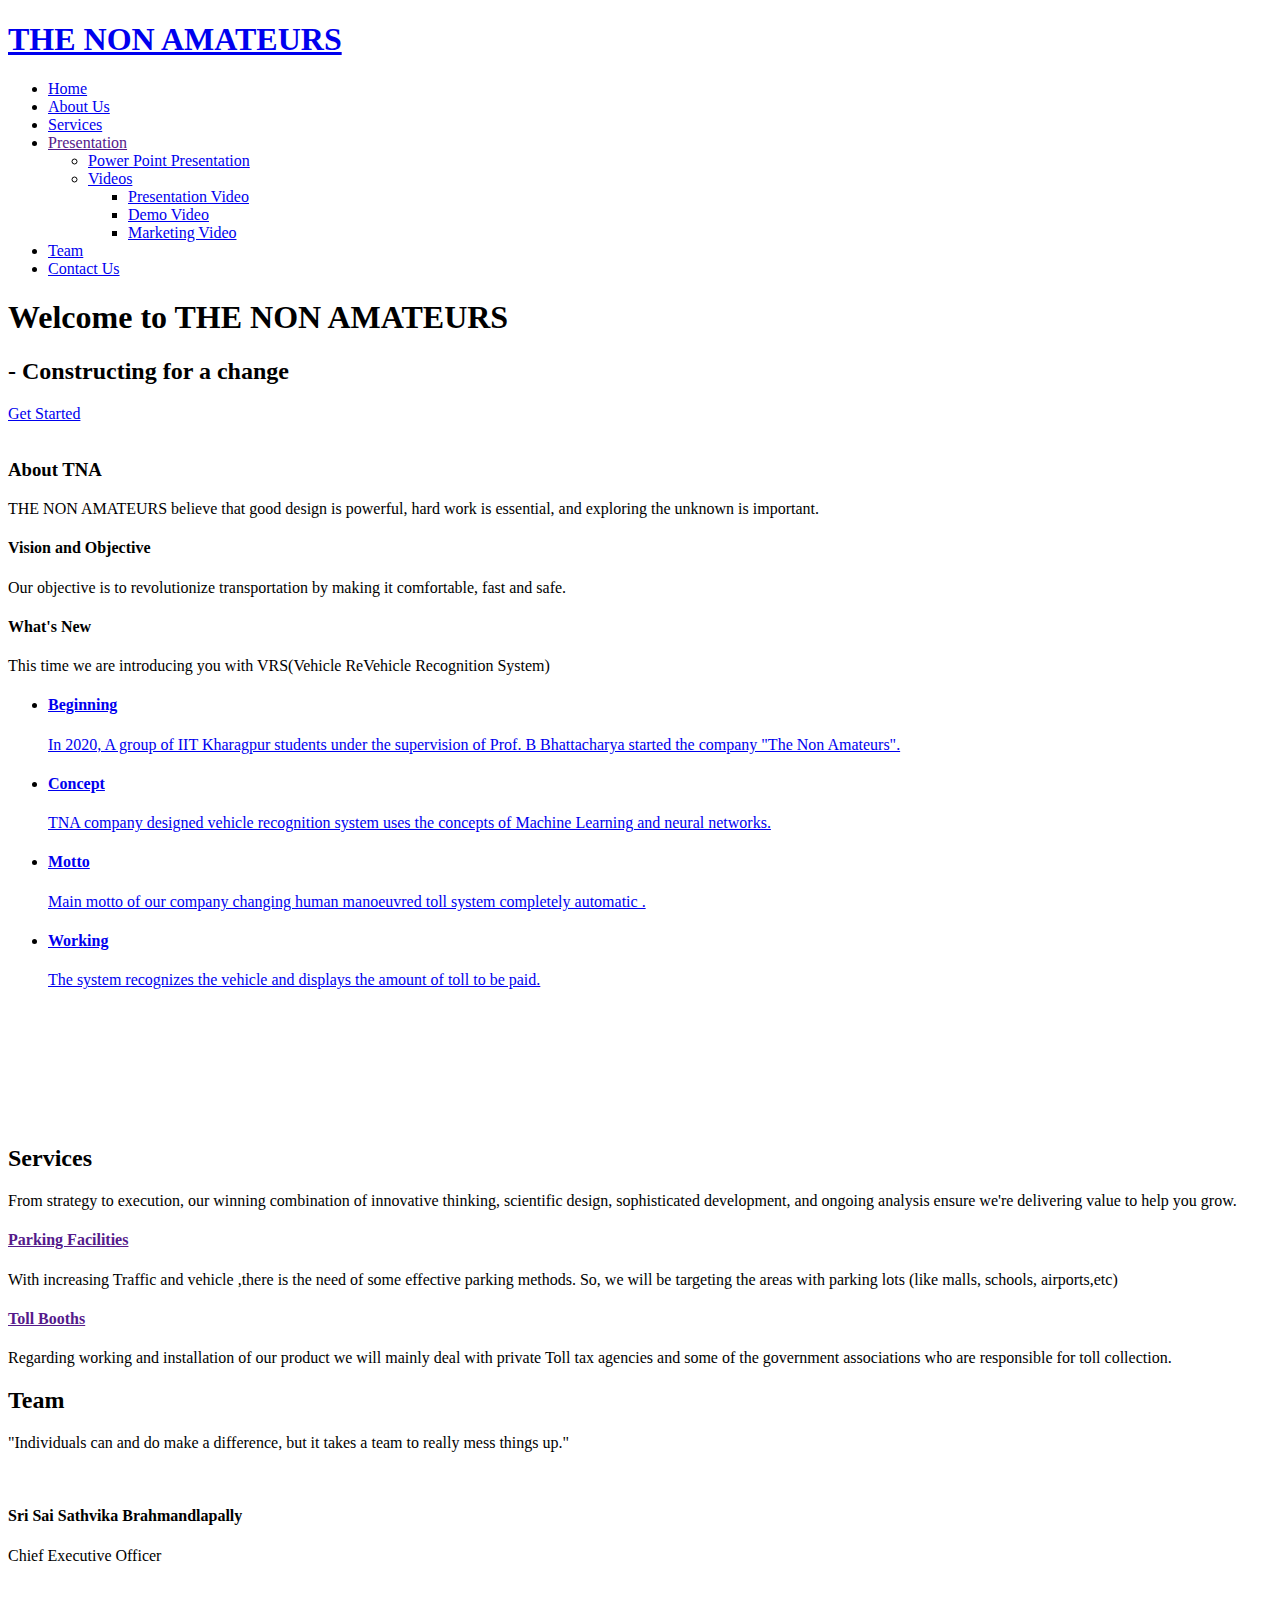
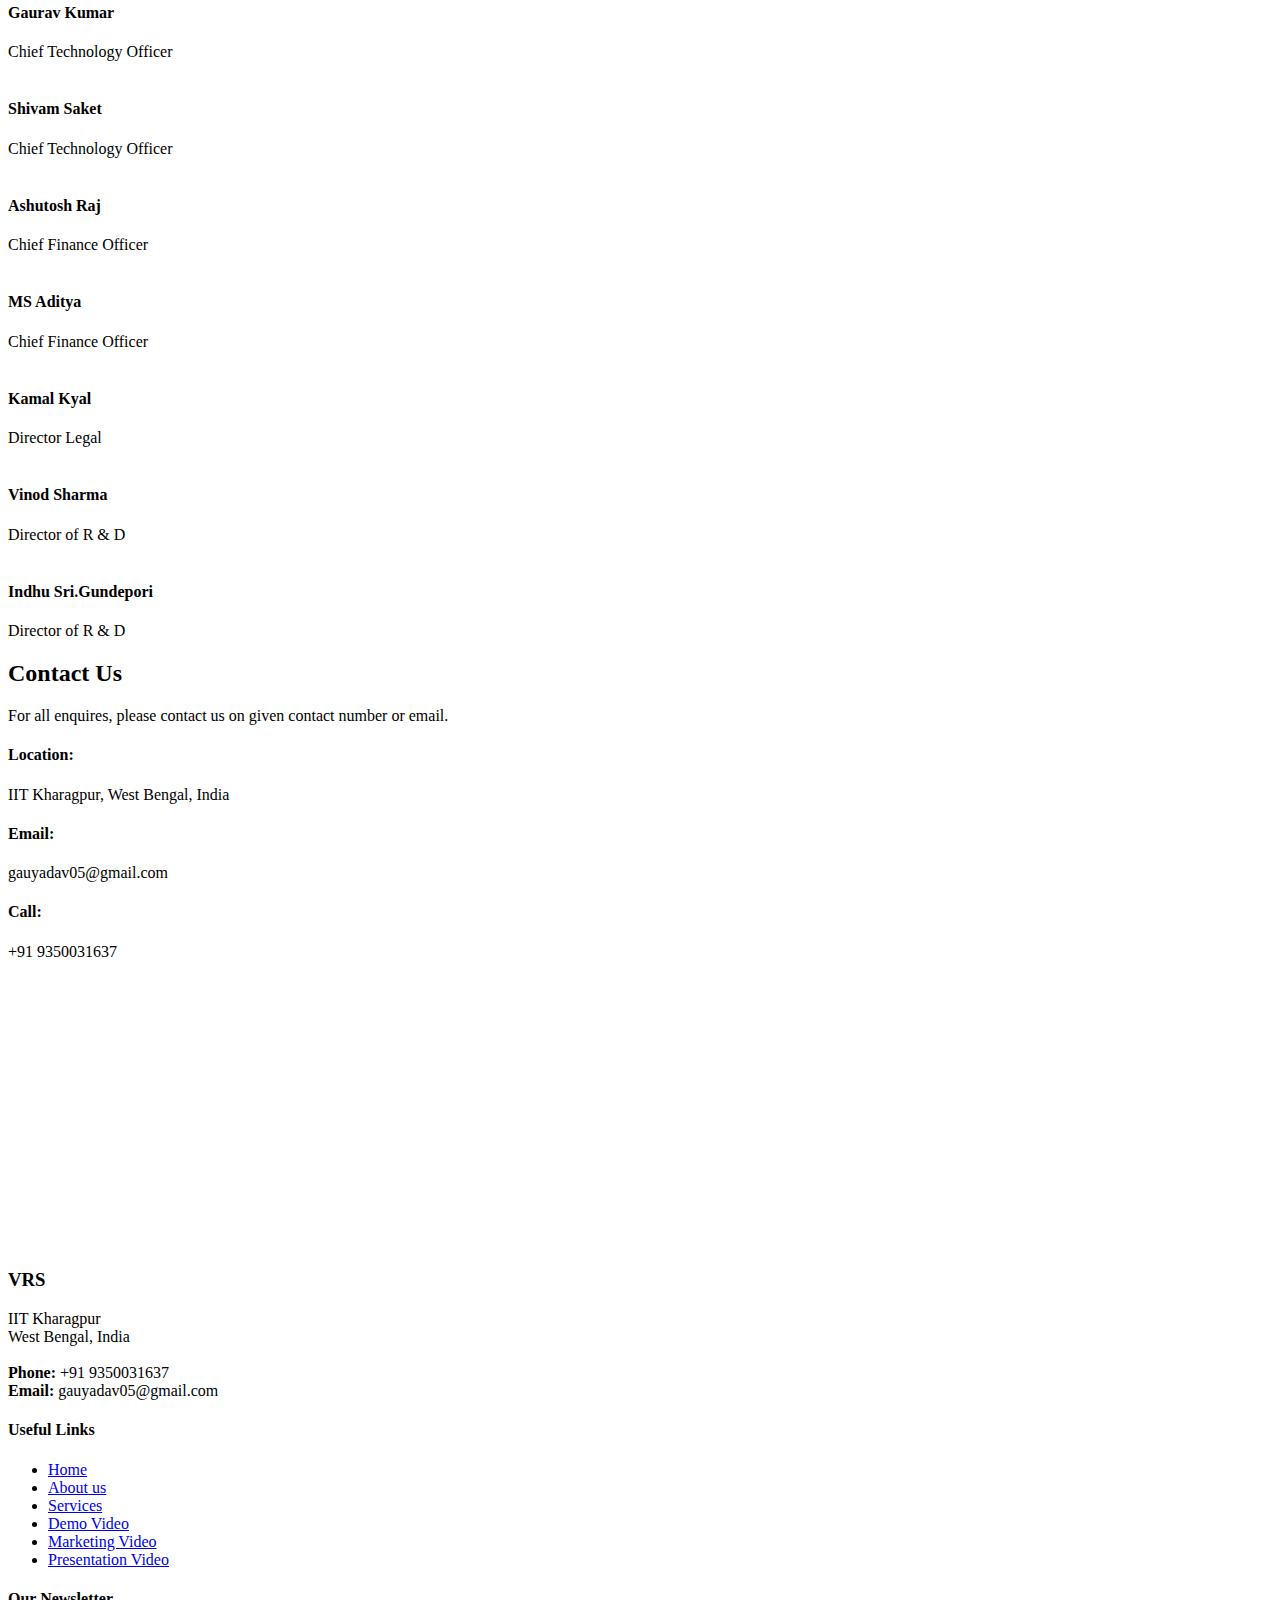
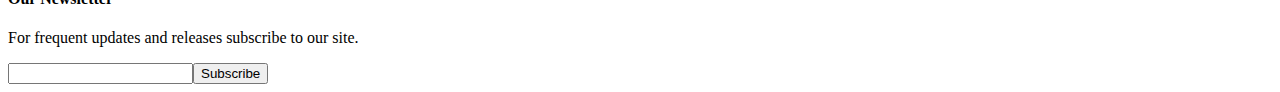
==== commit ce8d8c40: "Update index.html" ====
--- a/index.html
+++ b/index.html
@@ -46,22 +46,16 @@
                 <li class="active"><a href="index.html">Home</a></li>
                 <li><a href="#about">About Us</a></li>
                 <li><a href="#services">Services</a></li>
-                <li class="drop-down"><a href="">Videos</a>
+                <li class="drop-down"><a href="">Presentation</a>
                     <ul>
-                        <li><a href="https://youtu.be/HLhgwLmXjz4">Presentation Video</a></li>
-                        <li><a href="https://youtu.be/CSwYsgu0lvs">Demo Video</a></li>
-<!--                        <li class="drop-down"><a href="#"></a>-->
+                        <li><a href="https://docs.google.com/document/d/1MaYk3eiO_yCDDT9cs3hm-r8LpklTm2k0LYnFSItL_ZA/edit">Power Point Presentation</a></li>
+                        <li class="drop-down"><a href="#">Videos</a>
                             <ul>
-<!--                                <li><a href="https://youtu.be/CSwYsgu0lvs"></a></li>-->
-<!--                                <li><a href="https://youtu.be/cSIQwnTy6Hg"></a></li>-->
-<!--                                <li><a href="#">Deep Drop Down 3</a></li>-->
-<!--                                <li><a href="#">Deep Drop Down 4</a></li>-->
-<!--                                <li><a href="#">Deep Drop Down 5</a></li>-->
+                                <li><a href="https://youtu.be/HLhgwLmXjz4">Presentation Video</a></li>
+                                <li><a href="https://youtu.be/CSwYsgu0lvs">Demo Video</a></li>
+                                <li><a href="https://youtu.be/cSIQwnTy6Hg">Marketing Video</a></li>
                             </ul>
                         </li>
-                        <li><a href="https://youtu.be/cSIQwnTy6Hg">Marketing Video</a></li>
-
-<!--                        <li><a href="#">Drop Down 5</a></li>-->
                     </ul>
                 </li>
                 <li><a href="#team">Team</a></li>
@@ -522,4 +516,4 @@
 
 </body>
 
-</html>+</html>
